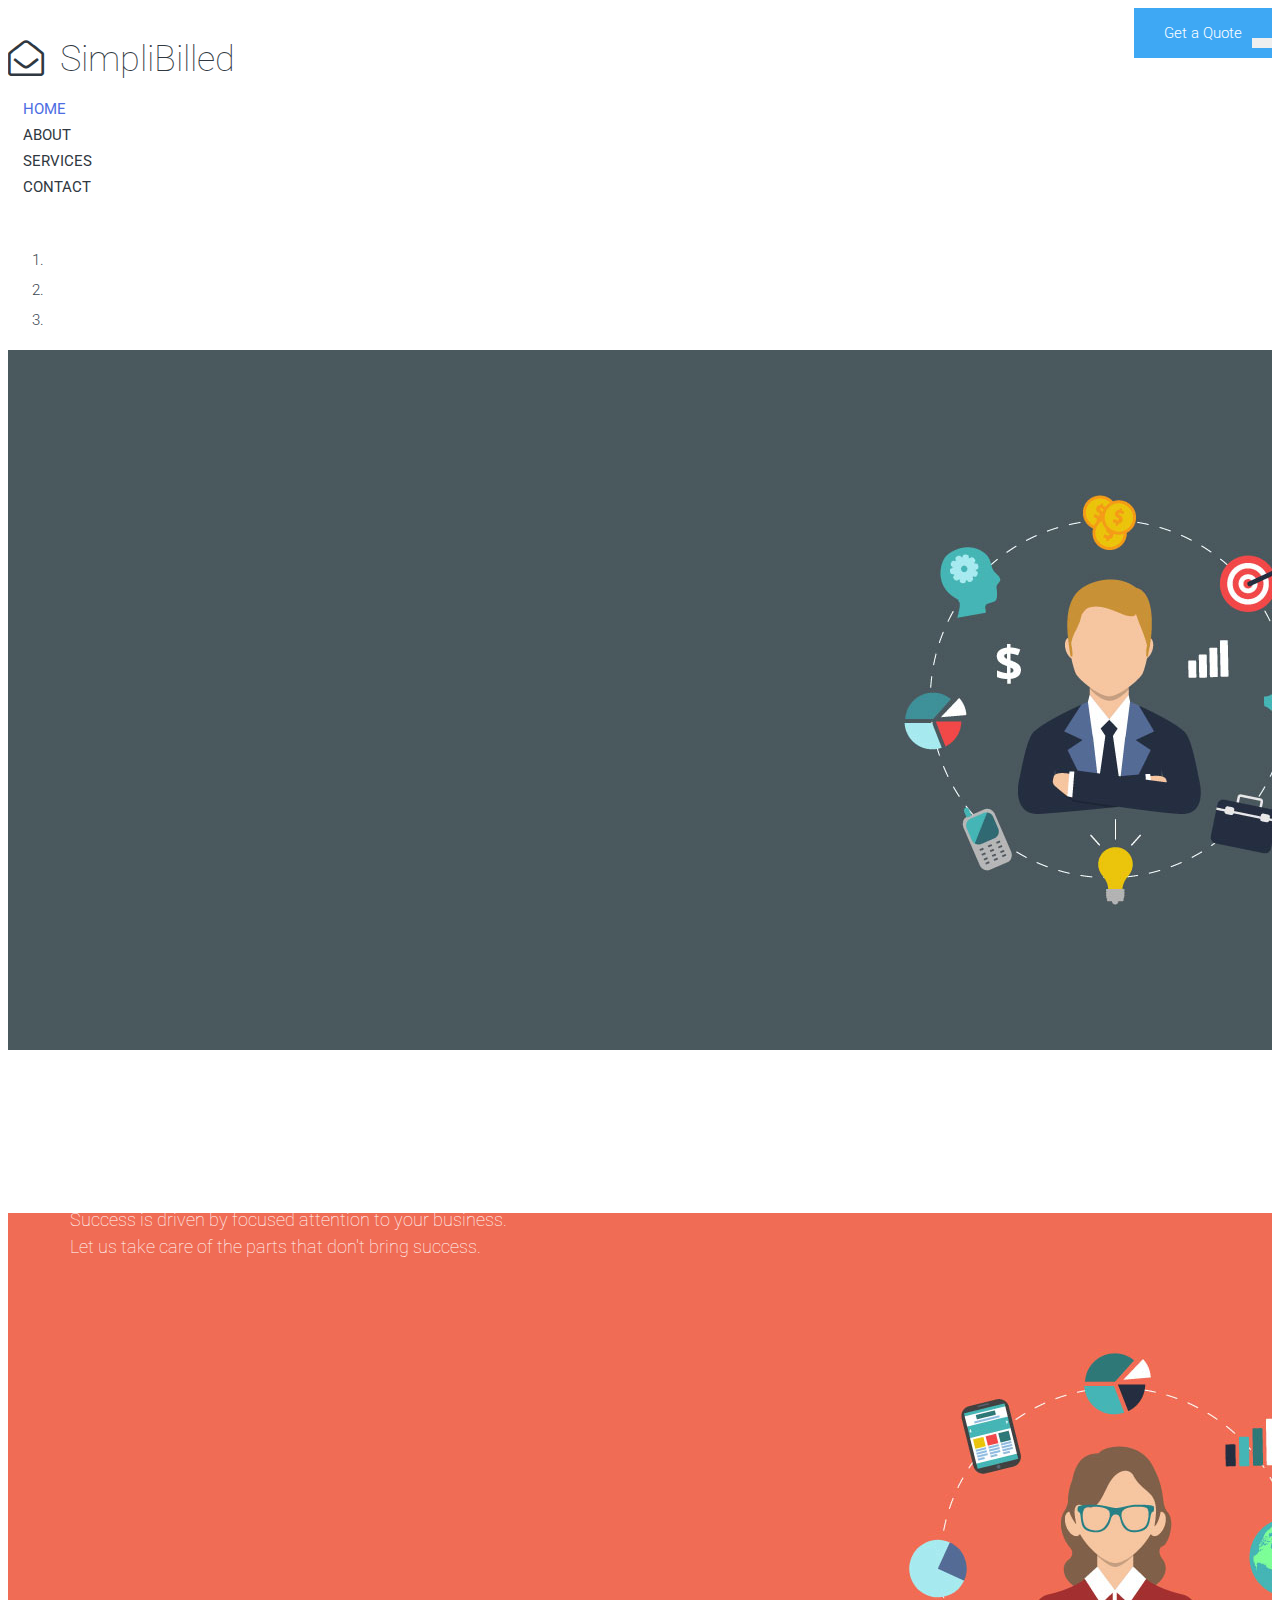
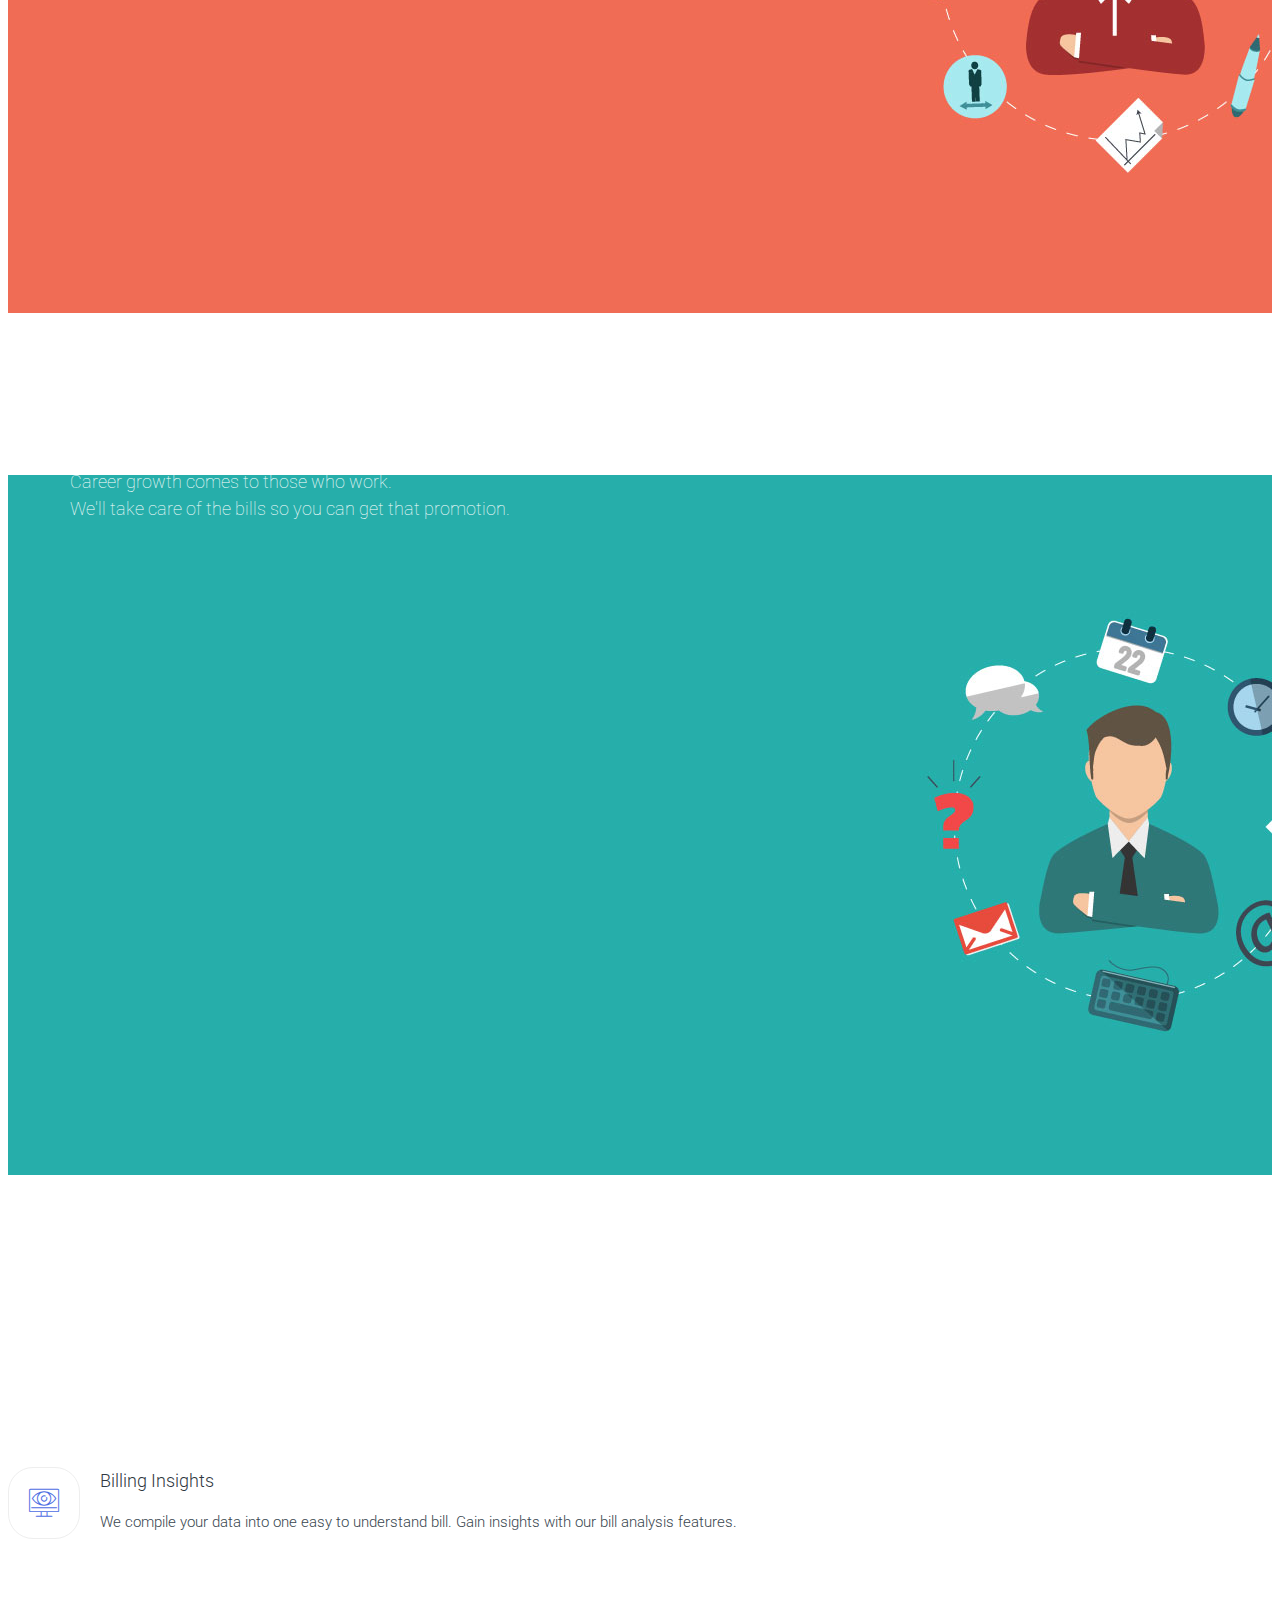
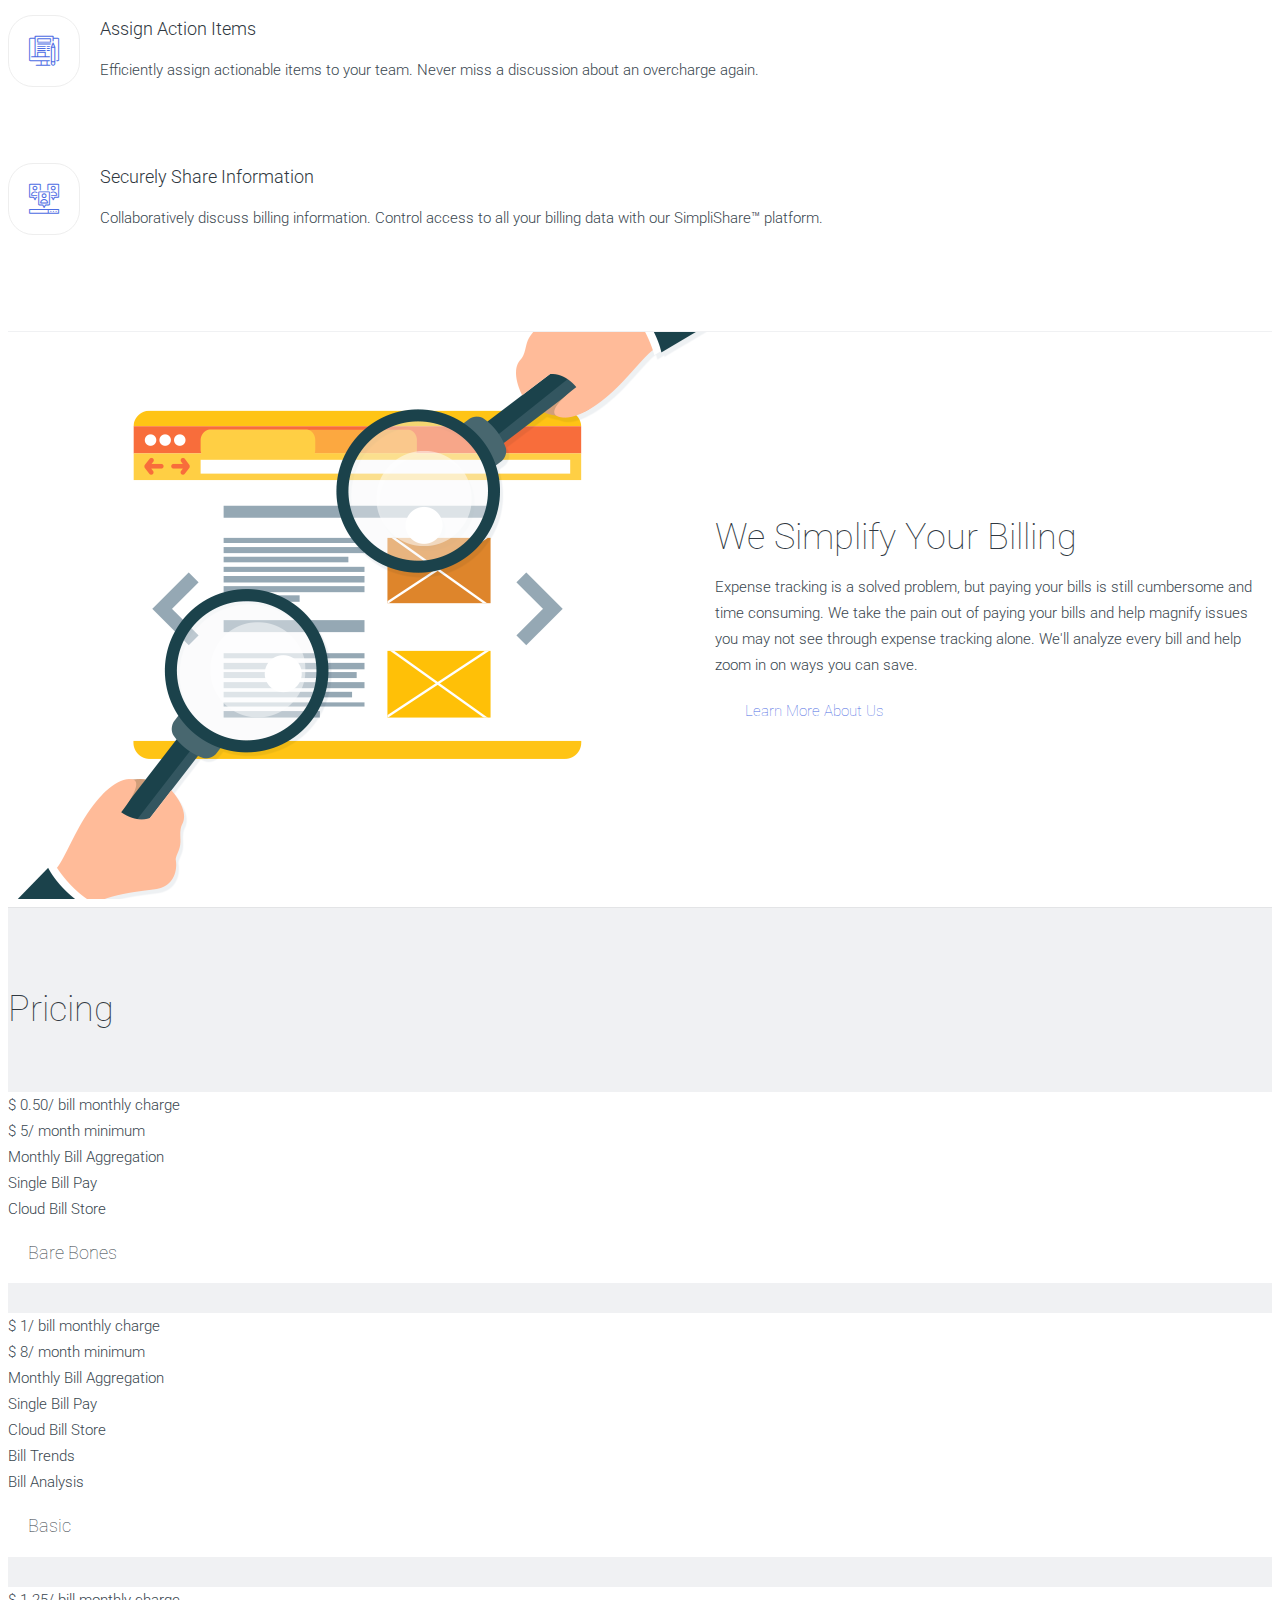
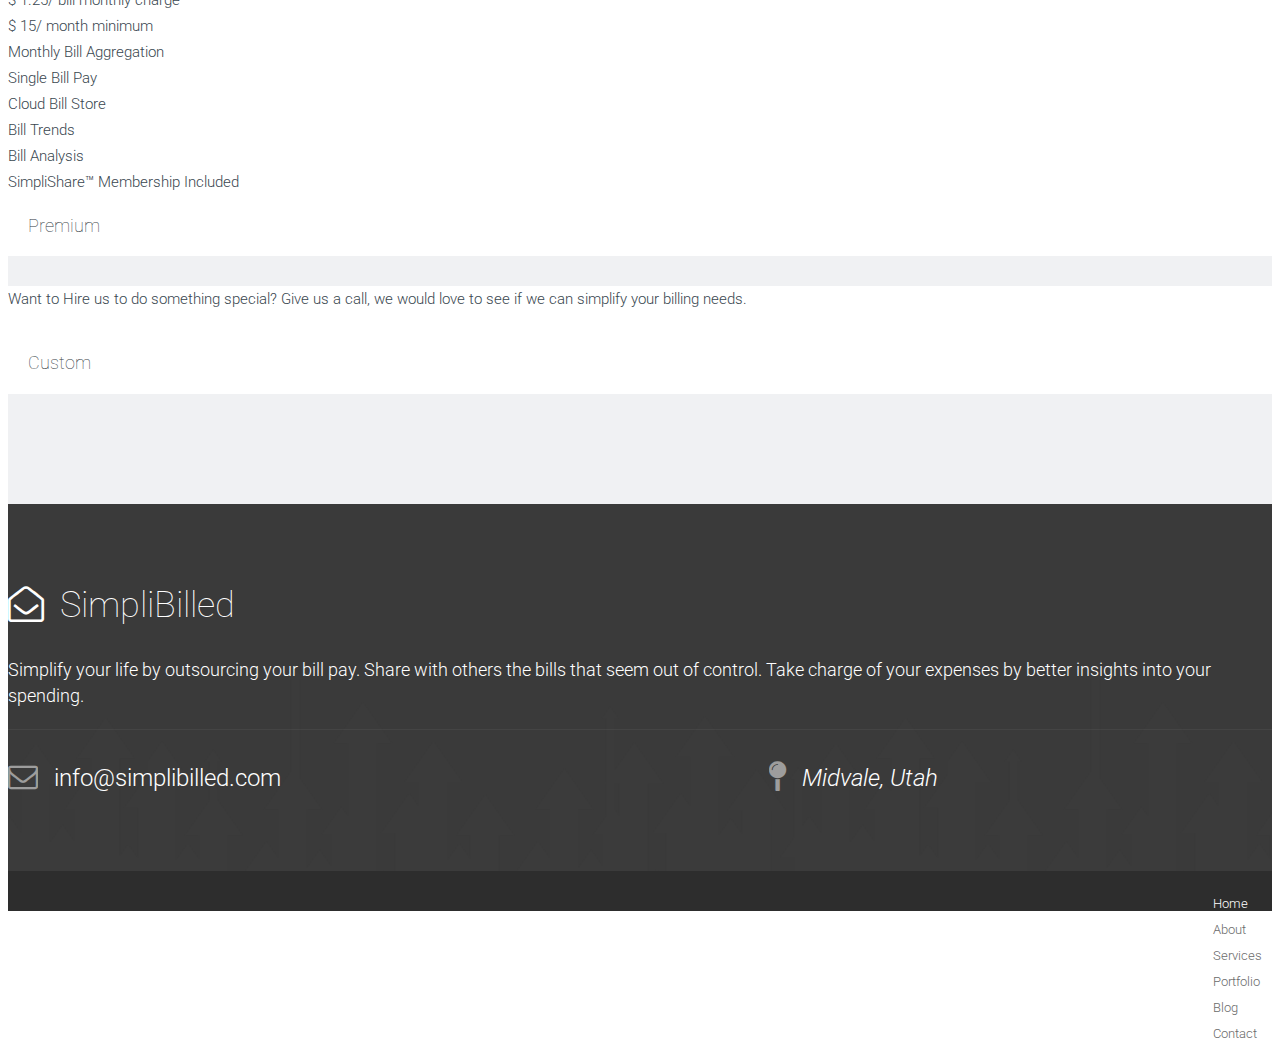
==== index.html @ 8e6703ba "Initial Commit" ====
<!DOCTYPE html>
<html>
<head>
    <meta charset="utf-8">
    <meta http-equiv="X-UA-Compatible" content="IE=edge">
    <meta name="viewport" content="width=device-width, initial-scale=1">
    <!-- The above 3 meta tags *must* come first in the head; any other head content must come *after* these tags -->
    <title>SimpliBilled - Your Bills Simplified</title>
    <!-- web-fonts -->
    <link href='https://fonts.googleapis.com/css?family=Roboto:100,300,400,700,500' rel='stylesheet' type='text/css'>
    <link href='http://fonts.googleapis.com/css?family=Montserrat:400,700' rel='stylesheet' type='text/css'>
    <!-- off-canvas -->
    <link href="css/mobile-menu.css" rel="stylesheet">
    <!-- font-awesome -->
    <link href="https://maxcdn.bootstrapcdn.com/font-awesome/4.7.0/css/font-awesome.min.css" rel="stylesheet">
    <!-- Flat Icon -->
    <link href="fonts/flaticon/flaticon.css" rel="stylesheet">
    <!-- Bootstrap -->
    <link rel="stylesheet" href="https://maxcdn.bootstrapcdn.com/bootstrap/3.3.6/css/bootstrap.min.css"
          integrity="sha384-1q8mTJOASx8j1Au+a5WDVnPi2lkFfwwEAa8hDDdjZlpLegxhjVME1fgjWPGmkzs7" crossorigin="anonymous">
    <!-- Style CSS -->
    <link href="css/style.css" rel="stylesheet">

    <!-- HTML5 shim and Respond.js for IE8 support of HTML5 elements and media queries -->
    <!-- WARNING: Respond.js doesn't work if you view the page via file:// -->
    <!--[if lt IE 9]>
    <script src="https://oss.maxcdn.com/html5shiv/3.7.2/html5shiv.min.js"></script>
    <script src="https://oss.maxcdn.com/respond/1.4.2/respond.min.js"></script>
    <![endif]-->
</head>
<body>
<div id="main-wrapper">
<!-- Page Preloader -->
<div id="preloader">
    <div id="status">
        <div class="status-mes"></div>
    </div>
</div>

<div class="uc-mobile-menu-pusher">

<div class="content-wrapper">
<!-- Header Top -->
<div class="header-top visible-md visible-lg">
    <div class="container">
        <div class="row">
            <div class="col-sm-12 col-md-4">
                <!-- <ul class="social-icon">
                <li><a href="" class="fa fa-facebook" aria-hidden="true"> </a></li>
                <li><a href="" class="fa fa-twitter" aria-hidden="true"> </a></li>
                <li><a href="" class="fa fa-linkedin" aria-hidden="true"> </a></li>
                </ul> -->
            </div>

            <div class="col-sm-12 col-md-8">
                <ul class="top-contact pull-right">
                    <!-- <li class="phone"><i class="fa fa-phone-square" aria-hidden="true"></i> +42-123-4567</li> -->
                    <li class="email"><i class="fa fa-envelope" aria-hidden="true"></i>
                    info@simplibilled.com
                    </li>
                    <li class="get-a-quote"><a href="mailto:sales@simplibilled.com" title="">Get a Quote</a></li>
                </ul>
            </div>
        </div>
    </div>
</div>
<!-- .navbar-top -->
<nav class="navbar m-menu navbar-default">
    <div class="container">
        <!-- Brand and toggle get grouped for better mobile display -->
        <div class="navbar-header">
            <button type="button" class="navbar-toggle collapsed" data-toggle="collapse"
                    data-target="#navbar-collapse-1">
                <span class="sr-only">Toggle navigation</span>
                <span class="icon-bar"></span>
                <span class="icon-bar"></span>
                <span class="icon-bar"></span>
            </button>
            <a class="navbar-brand" href="index.html"><h1><i class="fa fa-envelope-open-o" aria-hidden="true"></i><span style="margin-left: 1rem">SimpliBilled</span></h1></a>
        </div>


        <!-- Collect the nav links, forms, and other content for toggling -->
        <div class="collapse navbar-collapse" id="#navbar-collapse-1">
            <ul class="nav navbar-nav navbar-right main-nav">
                <li class="active"><a href="index.html">Home</a></li>
                <li><a href="about.html">About</a></li>
                <li><a href="services.html">Services</a></li>
                <li><a href="contact.html">Contact</a></li>
                 <!-- <li class="dropdown dropdown-toggle"><a href="#" data-toggle="dropdown">Dropdown <span><i class="fa fa-angle-down"></i></span></a>
                    <ul class="dropdown-menu">
                            <li><a href="#">Awesome Features</a></li>
                            <li><a href="#">Clean Interface</a></li>
                            <li><a href="#">Available Possibilities</a></li>
                            <li><a href="#">Responsive Design</a></li>
                            <li><a href="#">Pixel Perfect Graphics</a></li>
                    </ul>
                </li> -->
            </ul>

        </div>
        <!-- .navbar-collapse -->
    </div>
    <!-- .container -->
</nav>
<!-- .nav -->

<div id="my-carousel" class="carousel slide hero-slide hidden-xs" data-ride="carousel">
    <!-- Indicators -->
    <ol class="carousel-indicators">
        <li data-target="#my-carousel" data-slide-to="0" class="active"></li>
        <li data-target="#my-carousel" data-slide-to="1"></li>
        <li data-target="#my-carousel" data-slide-to="2"></li>
    </ol>

    <!-- Wrapper for slides -->
    <div class="carousel-inner" role="listbox">
        <div class="item active">
            <img src="img/hero-slide-1.jpg" alt="Hero Slide">

            <div class="carousel-caption">
                <h2>Small Business</h2>

                <p>Success is driven by focused attention to your business.<br>Let us take care of the parts that don't bring success.</p>
            </div>
        </div>
        <div class="item">
            <img src="img/hero-slide-2.jpg" alt="...">

            <div class="carousel-caption">
                <h2>Working Professional</h2>

                <p>Career growth comes to those who work.<br>We'll take care of the bills so you can get that promotion.
                </p>
            </div>
        </div>
        <div class="item">
            <img src="img/hero-slide-3.jpg" alt="...">

            <div class="carousel-caption">
                <h2>Busy Human</h2>

                <p>You are a busy human who has lots to do. <br>Don't waste your time on bills, let us do it for you.</p>
            </div>
        </div>
    </div>

    <!-- Controls -->
    <a class="left carousel-control" href="#my-carousel" role="button" data-slide="prev">
        <i class="fa fa-angle-left" aria-hidden="true"></i>
        <span class="sr-only">Previous</span>
    </a>
    <a class="right carousel-control" href="#my-carousel" role="button" data-slide="next">
        <i class="fa fa-angle-right" aria-hidden="true"></i>
        <span class="sr-only">Next</span>
    </a>
</div>
<!-- #my-carousel-->



<section class="section-content-left-icon">
    <div class="container">
        <div class="row">

        </div>
        <div class="row">
            <div class="col-md-4">
                <div class="left-icon-wraper">
                <div class="icon"><i class="flaticon-monitoring"></i></div>

                <div class="content">
                        <h2>Billing Insights</h2>
                    <p>We compile your data into one easy to understand bill. Gain insights with our bill analysis features. </p>
                </div>

                </div>
            </div>
            <div class="col-md-4">
                <div class="left-icon-wraper">
                <div class="icon"><i class="flaticon-blogging"></i></div>

                 <div class="content">
                     <h2>Assign Action Items</h2>
                    <p>Efficiently assign actionable items to your team. Never miss a discussion about an overcharge again.</p>
                 </div>

                </div>
            </div>
            <div class="col-md-4">
                <div class="left-icon-wraper">
                <div class="icon"><i class="flaticon-viral-marketing"></i></div>

                 <div class="content">
                     <h2>Securely Share Information</h2>
                    <p>Collaboratively discuss billing information. Control access to all your billing data with our SimpliShare&trade; platform.</p>
                 </div>

                </div>
            </div>
        </div>
    </div>
    <!-- .container -->
</section>
<!-- /.services-left-icon -->

<section class="featured-box">
    <div class="container">
        <div class="row">
        <div class="col-md-12">
            <div class="featured-content-wrapper">
            <div class="featured-img">
                <img class="img-responsive" src="img/img-featured-1.png" alt="">
            </div>
            <div class="featured-content">
                <h2>We Simplify Your Billing</h2>
                <p>
                    Expense tracking is a solved problem, but paying your bills is still cumbersome and time consuming.
                    We take the pain out of paying your bills and help magnify issues you may not see through expense
                    tracking alone. We'll analyze every bill and help zoom in on ways you can save.
                </p>
                <a href="about.html" class="btn btn-default btn-lg">Learn More About Us</a>
            </div>
            </div>
            </div>
        </div>
    </div>
</section>
<!-- /.featured-box -->
<!--
<section class="testimonial">
    <div class="container">
        <div id="testimonialSlider" class="carousel slide" data-ride="carousel">
            <ol class="carousel-indicators">
                <li data-target="#testimonialSlider" data-slide-to="0" class="active"></li>
                <li data-target="#testimonialSlider" data-slide-to="1"></li>
                <li data-target="#testimonialSlider" data-slide-to="2"></li>
            </ol>

            <div class="carousel-inner" role="listbox">
                <div class="item active">
                    <blockquote>

                        <p>Lorem ipsum dolor sit amet, consectetur adipiscing elit. Vestibulum egetvel lacus
                            pretium rhoncus a quis nisly Ut vehicula gravida dui in pulvinar donec diam elit
                            consequat eget augue vitae aliquet sollicitudin.
                        </p>

                        <ul class="user-details">
                            <li class="avatar"><img src="img/img-testimonial-1.jpg" class="img-responsive" alt=""/></li>
                            <li class="name">Justus Kühn</li>
                            <li class="company">uiCookies</li>
                        </ul>

                    </blockquote>
                </div>
                <div class="item">
                    <blockquote>
                        <p>Lorem ipsum dolor sit amet, consectetur adipiscing elit. Vestibulum egetvel lacus
                            pretium rhoncus a quis nisly Ut vehicula gravida dui in pulvinar donec diam elit
                            consequat eget augue vitae aliquet sollicitudin.
                        </p>
                         <ul class="user-details">
                            <li class="avatar"><img src="img/img-testimonial-2.jpg" class="img-responsive" alt=""/></li>
                            <li class="name">Lennox Arnold</li>
                            <li class="company">uiCookies</li>
                        </ul>

                    </blockquote>
                </div>
                <div class="item">
                    <blockquote>

                        <p>Lorem ipsum dolor sit amet, consectetur adipiscing elit. Vestibulum egetvel lacus
                            pretium rhoncus a quis nisly Ut vehicula gravida dui in pulvinar donec diam elit
                            consequat eget augue vitae aliquet sollicitudin.
                        </p>
                         <ul class="user-details">
                            <li class="avatar"><img src="img/img-testimonial-3.jpg" class="img-responsive" alt=""/></li>
                            <li class="name">Paulina Berger</li>
                            <li class="company">uiCookies</li>
                        </ul>

                    </blockquote>
                </div>
            </div>
        </div>
    </div>
</section> -->
<!-- /.testimonial -->

<!-- <section class="client-logo ptb-100">
    <div class="container">
        <div class="row">
            <div class="col-md-2 col-sm-4 col-xs-6 section-margin">
                <a href="#"><img src="img/logo-client-1.jpg" alt="Image"></a>
            </div>
            <div class="col-md-2 col-sm-4 col-xs-6 section-margin">
                <a href="#"><img src="img/logo-client-2.jpg" alt="Image"></a>
            </div>
            <div class="col-md-2 col-sm-4 col-xs-6 section-margin">
                <a href="#"><img src="img/logo-client-3.jpg" alt="Image"></a>
            </div>
            <div class="col-md-2 col-sm-4 col-xs-6 section-margin">
                <a href="#"><img src="img/logo-client-4.jpg" alt="Image"></a>
            </div>
            <div class="col-md-2 col-sm-4 col-xs-6 section-margin">
                <a href="#"><img src="img/logo-client-5.jpg" alt="Image"></a>
            </div>
            <div class="col-md-2 col-sm-4 col-xs-6 section-margin">
                <a href="#"><img src="img/logo-client-6.jpg" alt="Image"></a>
            </div>
        </div>
    </div>
</!-->
<!-- /.client-logo -->

<section class="case-studies">
    <div class="container">
        <div class="section-title text-center">
            <h2>Pricing</h2>
        </div>
        <div class="row">
            <div class="col-lg-4">
                <div class="case-studies-content">
                    <div>
                        <div>
                            <span>&#36;</span>
                            <span>0.50</span>/ bill monthly charge
                        </div>
                        <div>
                            <span>&#36;</span>
                            <span>5</span>/ month minimum<br/>
                            <ul>
                                <li>Monthly Bill Aggregation</li>
                                <li>Single Bill Pay</li>
                                <li>Cloud Bill Store</li>
                            </ul>
                        </div>
                    </div>
                    <h2>Bare Bones</h2>
                </div>
            </div>
            <div class="col-sm-4">
                <div class="case-studies-content">
                    <div>
                        <span>&#36;</span>
                        <span>1</span>/ bill monthly charge
                    </div>
                    <div>
                        <span>&#36;</span>
                        <span>8</span>/ month minimum<br/>
                        <ul>
                            <li>Monthly Bill Aggregation</li>
                            <li>Single Bill Pay</li>
                            <li>Cloud Bill Store</li>
                            <li>Bill Trends</li>
                            <li>Bill Analysis</li>
                        </ul>
                    </div>
                    <h2>Basic</h2>
                </div>
            </div>
            <div class="col-sm-4">
                <div class="case-studies-content">
                    <div>
                        <span>&#36;</span>
                        <span>1.25</span>/ bill monthly charge
                    </div>
                    <div>
                        <span>&#36;</span>
                        <span>15</span>/ month minimum<br/>
                        <ul>
                            <li>Monthly Bill Aggregation</li>
                            <li>Single Bill Pay</li>
                            <li>Cloud Bill Store</li>
                            <li>Bill Trends</li>
                            <li>Bill Analysis</li>
                            <li>SimpliShare&trade; Membership Included</li>
                        </ul>
                    </div>
                    <h2>Premium</h2>
                </div>
            </div>
            <div class="col-sm-4">
                <div class="case-studies-content">
                    <div>
                        <p>Want to Hire us to do something special? Give us a call, we would love to see if we can simplify your billing needs.</p>
                    </div>
                    <h2>Custom</h2>
                </div>
            </div>
        </div><!-- /.row -->
    </div><!-- /.container -->
</section>
<!-- /.client-logo -->


<footer class="footer">

    <!-- Footer Widget Section -->
    <div class="footer-widget-section">
        <div class="container">
            <div class="row">
                <div class="col-md-4">
                    <div class="footer-logo">
                        <span class="logo-footer"><i class="fa fa-envelope-open-o" aria-hidden="true"></i><span style="margin-left: 1rem">SimpliBilled</span></s>
                    </div>
                </div><!-- /.col-sm-4 -->

                <div class="col-md-8">
                    <div class="footer-text">
                      <p>Simplify your life by outsourcing your bill pay. Share with others the bills that seem out of control. Take charge of your expenses by better insights into your spending.</p>

                      <ul>
                          <li class="phone"><i class="fa fa-envelope-o" aria-hidden="true"></i> info@simplibilled.com
                          <!-- <small><i class="fa fa-clock-o" aria-hidden="true"></i> Mon - Sat 8.00 - 18.00h</small></li> -->
                          <li class="address">
                          <address>
                            <i class="fa fa-map-pin" aria-hidden="true"></i>
                            Midvale, Utah
                          </address>
                          </li>
                      </ul>

                    </div>
                </div><!-- /.col-sm-4 -->
            </div>
        </div>
    </div><!-- /.Footer Widget Section -->

    <div class="copyright-section">
        <div class="container clearfix">
            <ul class="list-inline pull-right">
                <li class="active"><a href="#">Home</a></li>
                <li><a href="#">About</a></li>
                <li><a href="#">Services</a></li>
                <li><a href="#">Portfolio</a></li>
                <li><a href="#">Blog</a></li>
                <li><a href="#">Contact</a></li>
            </ul>
        </div><!-- .container -->

    </div><!-- .copyright-section -->
</footer>
<!-- .footer -->

</div>
<!-- .content-wrapper -->
</div>
<!-- .uc-mobile-menu-pusher -->

<div class="uc-mobile-menu uc-mobile-menu-effect">
    <button type="button" class="close" aria-hidden="true" data-toggle="offcanvas"
            id="uc-mobile-menu-close-btn">&times;</button>
    <div>
        <div>
            <ul id="menu">
                <li><a href="index.html">Home</a></li>
                <li><a href="about.html">About</a></li>
                <li><a href="services.html">Services</a></li>
                <li><a href="contact.html">Contact</a></li>
            </ul>
        </div>
    </div>
</div>
<!-- .uc-mobile-menu -->

</div>
<!-- #main-wrapper -->


<!-- Script -->
<script src="js/jquery-2.1.4.min.js"></script>
<script src="https://maxcdn.bootstrapcdn.com/bootstrap/3.3.6/js/bootstrap.min.js"
        integrity="sha384-0mSbJDEHialfmuBBQP6A4Qrprq5OVfW37PRR3j5ELqxss1yVqOtnepnHVP9aJ7xS"
        crossorigin="anonymous"></script>
<script src="js/smoothscroll.js"></script>
<script src="js/mobile-menu.js"></script>
<script src="js/scripts.js"></script>
<div>
		<a style="font-size:0; height:0; width:0; opacity:0; position:absolute" target="_blank" href="http://www.uicookies.com">Bootstrap Templates by uiCookies</a>
	</div>
</body>
</html>
---- css/mobile-menu.css ----
.uc-offcanvas-wrapper,
.uc-offcanvas-pusher,
.uc-offcanvas-contents {
    height : 100%;
    }

.uc-offcanvas-contents {
    /* overflow-y : scroll;
 background : #f3efe0; */
    }

.uc-offcanvas-open .uc-offcanvas-contents,
.uc-offcanvas-open .uc-offcanvas-contents-inner {

    }

.uc-offcanvas-html-open, .uc-offcanvas-body-open {
    height : 100%
    }

.uc-offcanvas-contents,
.uc-offcanvas-contents-inner {
    position : relative;
    }

.uc-offcanvas-wrapper {
    position : relative;
    overflow : hidden;
    }

.uc-offcanvas-pusher::after {
    position           : absolute;
    top                : 0;
    right              : 0;
    width              : 0;
    height             : 0;
    background         : rgba(0, 0, 0, 0.5);
    content            : '';
    opacity            : 0;
    -webkit-transition : opacity 0.5s, width 0.1s 0.5s, height 0.1s 0.5s;
    -moz-transition    : opacity 0.5s, width 0.1s 0.5s, height 0.1s 0.5s;
    -o-transition      : opacity 0.5s, width 0.1s 0.5s, height 0.1s 0.5s;
    transition         : opacity 0.5s, width 0.1s 0.5s, height 0.1s 0.5s;
    z-index            : 999;
    }

.uc-offcanvas-open .uc-offcanvas-pusher::after {
    width              : 100%;
    height             : 100%;
    opacity            : 1;
    -webkit-transition : opacity 0.5s;
    -moz-transition    : opacity 0.5s;
    -o-transition      : opacity 0.5s;
    transition         : opacity 0.5s;
    }

.slide-along .uc-offcanvas-pusher {
    background-color   : #FFFFFF;
    position           : relative;
    left               : 0;
    z-index            : 1;
    height             : 100%;
    -webkit-transition : -webkit-transform 400ms;
    -moz-transition    : -moz-transform 400ms;
    -ms-transition     : -ms-transform 400ms;
    -o-transition      : -o-transform 400ms;
    transition         : transform 400ms;
    }

.slide-along .uc-offcanvas-container {
    position           : absolute;
    top                : 0;
    left               : 0;
    visibility         : hidden;
    z-index            : 0;

    width              : 300px;
    height             : 100%;
    background         : #27272C; /* Will Change */
    -webkit-transition : all 400ms;
    -moz-transition    : all 400ms;
    -o-transition      : all 400ms;
    transition         : all 400ms;
    }

.uc-offcanvas-container > div {
    overflow-y : scroll;
    overflow-x : hidden;
    height     : calc(100% - 0px);
    visibility : visible;
    }

.uc-offcanvas-container > div::-webkit-scrollbar {
    width : 0px;
    }

.uc-offcanvas-left .uc-offcanvas-container {
    left : 0;
    }

.uc-offcanvas-right .uc-offcanvas-container {
    left  : auto;
    right : 0;
    }

/* Individual effects */

.uc-offcanvas-left.slide-along.uc-offcanvas-open .uc-offcanvas-pusher {
    -webkit-transform : translate(300px, 0);
    -moz-transform    : translate(300px, 0);
    -ms-transform     : translate(300px, 0);
    -o-transform      : translate(300px, 0);
    transform         : translate(300px, 0);
    }

.uc-offcanvas-right.slide-along.uc-offcanvas-open .uc-offcanvas-pusher {
    -webkit-transform : translate(-300px, 0);
    -moz-transform    : translate(-300px, 0);
    -ms-transform     : translate(-300px, 0);
    -o-transform      : translate(-300px, 0);
    transform         : translate(-300px, 0);
    }

.uc-offcanvas-left.slide-along .uc-offcanvas-container {
    -webkit-transform : translate(-50%, 0);
    -moz-transform    : translate(-50%, 0);
    -ms-transform     : translate(-50%, 0);
    -o-transform      : translate(-50%, 0);
    transform         : translate(-50%, 0);
    }

.uc-offcanvas-right.slide-along .uc-offcanvas-container {
    -webkit-transform : translate(50%, 0);
    -moz-transform    : translate(50%, 0);
    -ms-transform     : translate(50%, 0);
    -o-transform      : translate(50%, 0);
    transform         : translate(50%, 0);
    }

.slide-along.uc-offcanvas-open .uc-offcanvas-container {
    visibility         : visible;

    -webkit-transform  : translate(0, 0);
    -moz-transform     : translate(0, 0);
    -ms-transform      : translate(0, 0);
    -o-transform       : translate(0, 0);
    transform          : translate(0, 0);

    -webkit-transition : -webkit-transform 400ms;
    -moz-transition    : -webkit-transform 400ms;
    -ms-transition     : -webkit-transform 400ms;
    -o-transition      : -webkit-transform 400ms;
    transition         : transform 400ms;
    }

.slide-along .uc-offcanvas-container::after {
    display : none;
    }
---- fonts/flaticon/flaticon.css ----
/*
  	Flaticon icon font: Flaticon
  	Creation date: 22/06/2016 15:31
  	*/

@font-face {
  font-family: "Flaticon";
  src: url("./Flaticon.eot");
  src: url("./Flaticon.eot?#iefix") format("embedded-opentype"),
       url("./Flaticon.woff") format("woff"),
       url("./Flaticon.ttf") format("truetype"),
       url("./Flaticon.svg#Flaticon") format("svg");
  font-weight: normal;
  font-style: normal;
}

@media screen and (-webkit-min-device-pixel-ratio:0) {
  @font-face {
    font-family: "Flaticon";
    src: url("./Flaticon.svg#Flaticon") format("svg");
  }
}

[class^="flaticon-"]:before, [class*=" flaticon-"]:before,
[class^="flaticon-"]:after, [class*=" flaticon-"]:after {   
  font-family: Flaticon;
        font-size: 20px;
font-style: normal;
margin-left: 20px;
}

.flaticon-analytics:before { content: "\f100"; }
.flaticon-backup:before { content: "\f101"; }
.flaticon-blogging:before { content: "\f102"; }
.flaticon-browser:before { content: "\f103"; }
.flaticon-browser-1:before { content: "\f104"; }
.flaticon-browser-2:before { content: "\f105"; }
.flaticon-bug:before { content: "\f106"; }
.flaticon-cloud-computing:before { content: "\f107"; }
.flaticon-coding:before { content: "\f108"; }
.flaticon-customer:before { content: "\f109"; }
.flaticon-design:before { content: "\f10a"; }
.flaticon-devices:before { content: "\f10b"; }
.flaticon-domain-registration:before { content: "\f10c"; }
.flaticon-email:before { content: "\f10d"; }
.flaticon-folder:before { content: "\f10e"; }
.flaticon-funnel:before { content: "\f10f"; }
.flaticon-idea:before { content: "\f110"; }
.flaticon-image:before { content: "\f111"; }
.flaticon-keywords:before { content: "\f112"; }
.flaticon-link:before { content: "\f113"; }
.flaticon-map:before { content: "\f114"; }
.flaticon-monitoring:before { content: "\f115"; }
.flaticon-music:before { content: "\f116"; }
.flaticon-newspaper:before { content: "\f117"; }
.flaticon-online-shop:before { content: "\f118"; }
.flaticon-pay-per-click:before { content: "\f119"; }
.flaticon-quality:before { content: "\f11a"; }
.flaticon-ranking:before { content: "\f11b"; }
.flaticon-screen:before { content: "\f11c"; }
.flaticon-search:before { content: "\f11d"; }
.flaticon-search-1:before { content: "\f11e"; }
.flaticon-search-engine:before { content: "\f11f"; }
.flaticon-search-engine-1:before { content: "\f120"; }
.flaticon-server:before { content: "\f121"; }
.flaticon-shared-folder:before { content: "\f122"; }
.flaticon-sharing-archives:before { content: "\f123"; }
.flaticon-shield:before { content: "\f124"; }
.flaticon-sitemap:before { content: "\f125"; }
.flaticon-smartphone:before { content: "\f126"; }
.flaticon-social-media:before { content: "\f127"; }
.flaticon-speech-bubbles:before { content: "\f128"; }
.flaticon-speedometer:before { content: "\f129"; }
.flaticon-stats:before { content: "\f12a"; }
.flaticon-tags:before { content: "\f12b"; }
.flaticon-target:before { content: "\f12c"; }
.flaticon-targeting:before { content: "\f12d"; }
.flaticon-translation:before { content: "\f12e"; }
.flaticon-typewriter:before { content: "\f12f"; }
.flaticon-video:before { content: "\f130"; }
.flaticon-viral-marketing:before { content: "\f131"; }
---- css/style.css ----
body {
    font-family : 'Roboto', sans-serif;
    font-size   : 15px;
    line-height : 26px;
    color       : #3a4750;
    font-weight : 300;
    background: #fff;
    }

/* --------------------------------------
Global Typography
------------------------------------------*/

h1, h2, h3, h4, h5, h6 {
    margin      : 0 0 15px;
    color       : #303841;

    }

h1 {
    font-size   : 36px;
    line-height : 1.2em;
    font-weight : 100;
    }

h2 {
    font-size   : 30px;
    line-height : 1.5em;
    font-weight : 300;
    }

h3 {
    font-size   : 24px;
    line-height : 1.5em;
    font-weight : 300;
    }

h4 {
    font-size   : 18px;
    line-height : 1.5em;
    font-weight : 300;
    }

h5 {
    font-size   : 16px;
    line-height : 1.5em;
    font-weight : 500;
    }

h6 {
    font-size   : 15px;
    line-height : 24px;
    }

/* --------------------------------------
LINK STYLE
------------------------------------------*/
a {
    color              : #4d6de3;
    text-decoration    : none;
    -webkit-transition : all 0.3s ease 0s;
    -moz-transition    : all 0.3s ease 0s;
    -o-transition      : all 0.3s ease 0s;
    transition         : all 0.3s ease 0s;
    }

a,
a:active,
a:focus,
a:active {
    text-decoration : none;
    outline         : none
    }

a:hover,
a:focus {
    text-decoration : none;
    color: #4760bb;
    }


p{
    margin-bottom: 20px;
}


ul {
    margin     : 0;
    padding    : 0;
    list-style : none;
    }


/* --------------------
   Section Background
   -------------------*/

.gray-bg {
    background-color : #f0f1f3;
    padding: 80px 0;
    }

.white-bg {
    background-color : #fff;
    }


/* --------------------
   main Wrapper
   -------------------*/
#main-wrapper{
    background: #fff;
    }

/*Button Style*/
.btn {
    padding        : 10px 30px;
    margin-bottom  : 0;
    font-size      : 14px;
    border-radius  : 3px;
    font-weight    : 100;
    }

.btn-lg{
    font-size: 15px;
    padding: 15px 30px
}

/*btn-primary*/
.btn-primary {
    background-color : #4d6de3;
    border-color     : #4d6de3;
    }

.btn-primary:hover{
    background: #4760bb;
    color:#fff;
    border-color     : #4d6de3;
}

/*btn-default*/
.btn-default {
    color            : #4d6de3;
    background-color : transparent;
    border-color     : #e1e1e1;
    }

.btn-default:hover{
    background: #4d6de3;
    color:#fff;
    border-color: #4d6de3;
}


button:focus,
.btn:focus,
.btn:active:focus {
    outline : none;
    }



/* ----------------------------------------------
text-highlights
------------------------------------------------- */
.text-highlights {
    color   : #ffffff;
    padding : 0px 5px;
    }

.text-highlights.black {
    background : #313131;
    }

.text-highlights.blue {
    background : #31aae2;
    }

/*Common Page Header*/
.page-header {
    padding-bottom : 0;
    margin         : 100px 0;
    border-bottom  : 0;
    }

.page-header h1 {
    font-size      : 70px;
    line-height    : 70px;
    color          : #ffffff;
    font-weight    : 400;
    text-transform : capitalize;
    margin-bottom  : 30px;
    font-family    : 'Montserrat', sans-serif;
    }

.page-header .sub-title {
    display        : block;
    font-size      : 40px;
    line-height    : 40px;
    color          : rgba(255, 255, 255, 0.5);
    font-weight    : 700;
    text-transform : uppercase;
    font-family    : 'Montserrat', sans-serif;
    }

@media (max-width : 766px) {
    .page-header h1 {
        font-size   : 44px;
        line-height : 44px;
        }

    .page-header .sub-title {
        font-size   : 30px;
        line-height : 30px;
        }
    }

/*feature-section*/
.feature-section {
    background      : url(../../assets/img/feature-bg.jpg) no-repeat;
    background-size : cover;
    }

/* ------------------------------------------------------------------
BACK TO TOP
--------------------------------------------------------------------- */
#toTop {
    position    : fixed;
    bottom      : 17px;
    right       : 30px;
    color       : #fff;
    cursor      : pointer;
    display     : none;
    z-index     : 9999;
    width       : 30px;
    height      : 30px;
    text-align  : center;
    font-size   : 18px;
    line-height : 30px;
    background  : #4760bb;
    border-radius: 3px;
    border: none;
    -webkit-transition : all 0.3s ease 0s;
    -moz-transition    : all 0.3s ease 0s;
    -o-transition      : all 0.3s ease 0s;
    transition         : all 0.3s ease 0s;
    }

#toTop:hover {
    color  : #fff;
    opacity: .5;
    }

/* ------------------------------------------------------------------
Shortcode Content
--------------------------------------------------------------------- */
.page-title-section {
    padding-top     : 80px;
    background      : url(../../assets/img/page-bg/page-bg-1.jpg) no-repeat center center #4795bb;
    background-size : cover;
    }

/*-----------------------------
 NAVIGATION & HEADER STYLE
--------------------------------*/

/*Navigation*/
.navbar-default {
    margin-bottom : 0;
    }

.navbar-brand {
    padding-top    : 0;
    padding-bottom : 0;
    height         : 40px;
    }

.navbar-default .navbar-nav > li {
    margin-right : 17px;
    }

.navbar-default .navbar-nav > li:last-child {
    margin-right : 0px;
    }

.navbar-default .navbar-nav > li > a {
    color          : #303841;
    font-size      : 15px;
    font-weight    : 400;
    padding        : 10px 15px;
    border-radius  : 2px;
    text-transform : uppercase;
    }

.navbar-default .navbar-nav > li > a:focus,
.navbar-default .navbar-nav > li > a:hover {
    color            : #4d6de3;
    background-color : transparent;
    }

.navbar-default .navbar-nav > .active > a,
.navbar-default .navbar-nav > .active > a:focus,
.navbar-default .navbar-nav > .active > a:hover {
    color            : #4d6de3;
    background-color : transparent;
    }

.navbar-default .navbar-nav > li > a:focus,
.navbar-default .navbar-nav > li > a:hover {
    color : #4d6de3;
    }

.nav-cta {
    float              : right;
    margin             : 3px 0 0 40px;
    line-height        : 34px;
    background         : #4d6de3;
    width              : 34px;
    height             : 34px;
    text-align         : center;
    border-radius      : 2px;
    -webkit-transition : all .3s ease-in-out;
    -moz-transition    : all .3s ease-in-out;
    transition         : all .3s ease-in-out;
    }

.nav-cta > li > a {
    display     : inline-block;
    color       : #ffffff;
    width       : 20px;
    height      : 34px;
    line-height : 34px;
    text-align  : center;
    }

.nav-cta .dropdown-menu {
    left  : auto;
    right : 0;
    }


/* Nav Media Querues*/

@media screen and (max-width : 768px) {
    .navbar-collapse.collapse {
        display : none !important;
        }

    .navbar-default {
        background    : #333333 !important;
        padding       : 10px 0;
        border        : none;
        border-radius: 0;
        }
    .navbar{
            border-radius: 0;
        }
    .navbar-brand h1 {
        color: white;
    }
}


@media (min-width : 1024px) {
    .navbar-default {
        background-color   : #fff;
        padding            : 30px 0;
        border             : none;
        border-radius: 0;
        }
    .navbar-right .dropdown-menu {
        right : auto;
        }
}

/* Syicky Menu */
.sticky-nav{
    position: fixed;
    right: 0;
    left: 0;
    top: 0;
    z-index: 999;
    background: #fff !important;
    padding: 10px 0 !important;
    box-shadow: 0 2px 5px rgba(0,0,0,.1);
    -webkit-transition : all .5s ease-in-out;
        -moz-transition    : all .5s ease-in-out;
        transition         : all .5s ease-in-out;
}


/* Dropdown Menu */

.dropdown-menu {
    display            : inherit;
    top                : 100% !important;
    padding            : 0;
    font-size          : 13px;
    opacity            : 0;
    visibility         : hidden;
    border             : 1px solid #f5f5f5;
    border-radius      : 0;
    box-shadow         : 0px -2px 0px #000000;
    -webkit-transition : all 0.3s ease 0s;
    -moz-transition    : all 0.3s ease 0s;
    -o-transition      : all 0.3s ease 0s;
    transition         : all 0.3s ease 0s;
    -webkit-transform: translateY(50px);
    -moz-transform: translateY(50px);
    transform: translateY(50px);
    }

.dropdown:hover .dropdown-menu {
    display    : block;
    margin-top : 28px !important;
    opacity    : 1;
    visibility : visible;
    -webkit-transform: translateY(0);
    -moz-transform: translateY(0);
    transform: translateY(0);
    }

.dropdown-menu::before {
    top      : -30px;
    content  : "";
    position : absolute;
    width    : 100%;
    height   : 30px;
    display  : block;
    }

.sticky-nav .dropdown:hover .dropdown-menu {
    margin-top : 14px !important;
    }

.dropdown-header {
    font-size      : 11px;
    line-height    : 30px;
    font-weight    : 600;
    color          : #313131;
    text-transform : uppercase;
    }

.dropdown-menu li a {
    display     : block;
    font-size   : 13px;
    line-height : 30px;
    color       : #969595;
    padding     : 3px 20px;
    }

.dropdown-menu li a:hover {
    color            : #4d6de3;
    background-color : #f5f5f5;
    }

.dropdown-menu > .active > a,
.dropdown-menu > .active > a:focus,
.dropdown-menu > .active > a:hover {
    color            : #31aae2;
    background-color : #f5f5f5;
    }

.navbar-default .navbar-nav > .open > a,
.navbar-default .navbar-nav > .open > a:focus,
.navbar-default .navbar-nav > .open > a:hover {
    color            : #000000;
    background-color : transparent;
    }

@media (max-width : 768px) {
    .navbar-toggle {
        display : block;
        }
    }

.navbar-toggle {
    position      : absolute;
    right         : 0;
    padding       : 5px 10px;
    border        : 0;
    border-radius : 0;
    }

.navbar-default .navbar-toggle:focus,
.navbar-default .navbar-toggle:hover {
    background-color : transparent;
    }

.navbar-toggle .icon-bar {
    width  : 14px;
    height : 3px;
    }

.navbar-default .navbar-toggle .icon-bar {
    background-color : #ffffff;
    }

.navbar-toggle .icon-bar + .icon-bar {
    margin-top : 2px;
    }

/*uc-mobile-menu*/
.uc-mobile-menu {
    }

.uc-mobile-menu-container > div {
    visibility : hidden;
    }

#menu {
    margin : 50px 40px;
    }

#menu > li {
    text-transform : uppercase;
    }

#menu > li:last-child {
    border-bottom : 0;
    }

#menu > li ul li {
    margin-left : 0;
    color       : #999999;

    }

#menu li a {
    display         : block;
    text-decoration : none;
    color           : #777777;
    padding         : 10px 0;
    font-size: 16px;
    border-bottom: 1px dotted #444;
    }


#menu li a:hover,
#menu li.active a {
    color : #ffffff;
    }

/*-------------------------------
 * Mobile Menu Close
 *-------------------------------*/

.uc-mobile-menu .close {
    position           : absolute;
    right              : 0;
    top                : 0;
    color              : #ffffff;
    text-shadow        : none;
    filter             : alpha(opacity=50);
    opacity            : .5;
    width              : 44px;
    height             : 44px;
    -webkit-transition : all 0.3s ease 0s;
    -moz-transition    : all 0.3s ease 0s;
    -o-transition      : all 0.3s ease 0s;
    transition         : all 0.3s ease 0s;
    }

.uc-mobile-menu .close:hover {
    opacity : 1;
    }


/* ------------------------
 *  Header Top bar
 *-------------------------*/

.header-top{
    background: #4760bb;
 }

 /*Social Icon*/

.header-top .social-icon li{
    display: inline-block;
 }

.header-top .social-icon li a{
    line-height: 50px;
    width: 30px;
    color: #fff;
}

.header-top .social-icon li a:hover{
    opacity: .5;
}

/* Phone, Emial, Get a Quote */
.header-top .top-contact li{
    display    : inline-block;
    line-height: 50px;
    text-align :center;
}

.header-top .top-contact li.phone,
.header-top .top-contact li.email{
    padding  : 0 20px;
    color    : #fff;
}

.header-top .top-contact li.phone i,
.header-top .top-contact li.email i{
    margin-right: 5px;
    opacity: .5;
}


.header-top .top-contact li.get-a-quote a{
    padding: 0 30px;
    display: block;
    background: #3ea8f4;
    color: #fff;
}

.header-top .top-contact li.get-a-quote a:hover{
    opacity: .8;
}

/* Media Queries */

@media only screen and (max-width: 1024px){
    .header-top{
        text-align:center;
    }

    .header-top .top-contact li{
        line-height: 1;
        padding: 5px 0 10px;
    }

    .header-top .top-contact li.get-a-quote a{
        padding: 8px 15px;
    }

    .top-contact.pull-right{
        float: none !important;
    }

}




/*-------------------
    HERO SLIDER
--------------------*/
.hero-slide .carousel-inner>.item>img{
    min-width: 100% !important;
}

.hero-slide .carousel-caption {
    bottom      : 50%;
    text-shadow : none;
    transform   : translateY(50%);
    left        : 0;
    right       : 0;
    width       : 1140px;
    margin      : 0 auto;
    text-align  : left;
    }

.hero-slide .carousel-caption h2 {
    font-size      : 48px;
    line-height    : 1.3em;
    font-weight    : 100;
    color          : #fff;
    }

.hero-slide .carousel-caption p {
    font-size   : 18px;
    color       : #fff;
    font-weight : 100;
    line-height    : 1.5em;
    }

.hero-slide .carousel-control.left,
.hero-slide .carousel-control.right {
    width       : 50px;
    height      : 50px;
    line-height : 50px;
    top         : 50%;
    margin-top  : -25px;
    background  : transparent;
    cursor      : pointer;
    text-shadow : none;
    border-radius: 3px;
    background: #fff;
    color: #303841;
    box-shadow: inset 0 -2px rgba(0,0,0,.1);
    }



.hero-slide .carousel-control.left {
    left : -1%;
    opacity: 0;
    }

.hero-slide .carousel-control.right {
    right : -1%;
    opacity: 0;
    }

.hero-slide:hover .carousel-control.left,
.hero-slide:hover .carousel-control.right{
    opacity: 1;
}

.hero-slide:hover .carousel-control.left{
    left: 1%;
}


.hero-slide:hover .carousel-control.right{
    right: 1%;
}


.hero-slide .carousel-indicators {
    bottom : 60px;
    }

.hero-slide .carousel-indicators li {
    border : 2px solid #ffffff;
    }

/*Media Query*/
@media screen and (max-width : 768px) {

    .hero-slide .carousel-caption h1 {
        font-size : 24px;
        }

    .hero-slide .carousel-indicators {
        bottom : 20px;
        }

    .hero-slide .carousel-caption p {
        font-size : 12px;
        }
    }



/*---------------------------
 * Section Title
 *---------------------------*/
 .section-title{
    margin-bottom: 60px;
 }

/*---------------------------
 * Service Left Icon section
 *---------------------------*/
.section-content-left-icon{
    padding: 80px 0 20px;
    }

.section-content-left-icon .left-icon-wraper {
    display: table;
    margin-bottom: 60px;
}

.section-content-left-icon .content,
.section-content-left-icon .icon{
    display: table-cell;
    vertical-align: top;
}

.section-content-left-icon .content{
    padding-left: 20px;
}

.section-content-left-icon .content h2{
    font-size: 18px;
}

.section-content-left-icon .icon{
    width: 70px;
}

.section-content-left-icon .icon i{
    width: 70px;
    height: 70px;
    line-height: 70px;
    text-align: center;
    border: 1px solid #eee;
    border-radius: 25px;
    display: block;
}

.section-content-left-icon .icon i::before{
    font-size: 30px;
    margin: 0;
    padding: 0;
    color: #4d6de3;
}

/* ------------------
 * Featured box
 *-------------------*/

.featured-box{
    border-top: 1px solid #f0f1f3;
}
.featured-content-wrapper{
    display: table;
}
.featured-box .featured-img,
.featured-box .featured-content{
    display: table-cell;
    width: 50%;
    vertical-align: middle;
}

.featured-box h2 {
    font-size   : 36px;
    line-height : 1.2em;
    font-weight : 100;
    }


/*Media Query*/

@media only screen and (max-width: 768px) {
    .featured-box{
        padding: 60px 0;
    }
    .featured-box .featured-img{
        margin: 0 0 30px;
    }
    .featured-box .featured-img,
    .featured-box .featured-content{
        display:block;
        width: 100%;
    }
}

/* ----------------------------------------------
 * Team Section
 *-----------------------------------------------*/
.team-section{
    padding: 80px 0;
}

.team-member .thumbnail{
    padding: 0;
    margin-bottom: 0;
    line-height: 22px;
    background-color: #fff;
    border: 1px solid #f9f9f9;
    border-radius: 0;
}
@media (max-width : 767px) {
    .team-member .thumbnail {
        margin-bottom: 30px;
    }
}
.team-member .thumbnail img{
    width: 100%;
}
.team-member .thumbnail .caption {
    padding: 30px 40px;
}
.team-member .thumbnail h3 {
    font-size: 24px;
    text-transform: capitalize;
}
.team-member .thumbnail hr {
    border-top: 1px solid #f9f9f9;
}

.team-member .social-links {}
.team-member .social-links li{
    display: inline-block;
    margin-right: 5px;
}
.team-member .social-links li:last-child {
    margin-right: 0;
}
.team-member .social-links li a i{
    display: block;
    width: 34px;
    height: 34px;
    font-size: 16px;
    line-height: 34px;
    color: #fff;
    text-align: center;
    border-radius: 15px;
}


.team-member .social-links li a .fa-facebook{
    background-color: #3b5998;
}
.team-member .social-links li a .fa-twitter{
    background-color: #55acee;
}
.team-member .social-links li a .fa-linkedin{
    background-color: #007bb5;
}

.team-member .social-links li a i:hover{
    opacity: .5;
}

/* --------------------------------------------------
 *    Testimonial
 *----------------------------------------------------*/

.testimonial {
    padding    : 80px 0px 90px;
    color      : #ffffff;
    background: #4760bb url("../img/img-testimonial-bg.png") repeat-x center bottom;
    }

#testimonialSlider .carousel-inner .item blockquote{
    display: table;
    width: 100%;
}

#testimonialSlider .carousel-inner .item blockquote p,
#testimonialSlider .carousel-inner .item blockquote .user-details{
    display: table-cell;
    vertical-align: middle;
}

#testimonialSlider .carousel-inner .item blockquote p{
    width: 75%
}
#testimonialSlider .carousel-inner .item blockquote .user-details{
    width: 25%;
    position: relative;
}

#testimonialSlider .carousel-inner .item blockquote .user-details .avatar{
    float: left;
    width: 90px;
}


#testimonialSlider .carousel-inner .item .user-details img {
    display       : inline-block;
    width         : 80px;
    height        : 80px;
    border: 5px solid rgba(0,0,0,.2);
    }


#testimonialSlider .carousel-inner .item .user-details .name,
#testimonialSlider .carousel-inner .item .user-details .company{
    display: block;
}
#testimonialSlider .carousel-inner .item .user-details .name {
    font-size      : 24px;
    margin-top     : 5px;
    color          : #fff;
    display: block;
    }
#testimonialSlider .carousel-inner .item .user-details .company{
    opacity: .5;
}

#testimonialSlider .carousel-inner .item blockquote {
    border-left : 0px;
    }

#testimonialSlider .carousel-inner .item blockquote p {
    font-size   : 20px;
    line-height : 34px;
    }

#testimonialSlider .carousel-inner .item blockquote ul {
    margin : 30px 0px;
    }


#testimonialSlider .carousel-indicators {
    bottom : -40px;
    }

#testimonialSlider .carousel-indicators li {
    border : 2px solid #ffffff;
    }



/* Media Query */

@media only screen and (max-width: 768px) {
    #testimonialSlider .carousel-inner .item blockquote p,
    #testimonialSlider .carousel-inner .item blockquote .user-details{
        display:block;
        width: 100%;
    }
}



/* --------------------------
 * Client Logo
 *---------------------------*/
.client-logo {
    padding: 40px 0;
    }

.client-logo a img {
    width              : 100%;
    opacity            : 0.5;
    -webkit-transition : all 0.8s ease 0s;
    -moz-transition    : all 0.8s ease 0s;
    -o-transition      : all 0.8s ease 0s;
    transition         : all 0.8s ease 0s;
    }

.client-logo a:hover img {
    opacity : 1;
    }

@media (max-width : 992px) {
    .client-logo .section-margin {
        margin-bottom : 30px;
        }
    }

/*---------------------
 *  case Studies
 *---------------------- */
.case-studies{
    padding: 80px 0;
    background: #f0f1f3;
    border-top: 1px solid rgba(0,0,0,.05);
}

.case-studies .case-studies-content{
    background: #fff;
    margin-bottom: 30px;
}

.case-studies .case-studies-content h2{
    font-size: 18px;
    padding: 20px;
    margin: 0;
}

.case-studies h2 {
    font-size   : 36px;
    line-height : 1.2em;
    font-weight : 100;
    }

/* --------------------------------------------
 *  Page Title
 *----------------------------------------------- */

.single-page-title {
    background  : url(../img/img-page-title.jpg) no-repeat bottom;
    background-size       : cover;
    width                 : 100%;
    background-attachment : fixed;
    padding               : 40px 0;
    position: relative;
    }

.single-page-title::before{
    position: absolute;
    content: "";
    top:0;
    left:0;
    right: 0;
    bottom: 0;
    background: rgba(77, 109, 227, 0.76);
    }

.single-page-title h2 {
    display        : inline-block;
    font-size      : 46px;
    font-weight    : 100;
    margin-bottom  : 0;
    color          : #fff;
    position: relative;
    z-index: 1;
    }


/*--------------------
 * About Text Section
 *--------------------*/

.about-text{
    padding: 80px 0;
}

.about-text h2{
    font-size: 24px;
    margin-bottom: 40px;
}


.about-text-2{
    padding: 80px 0;
    border-top:1px solid #f0f1f3;
    border-bottom:1px solid #f0f1f3;
}

.about-text-2 img{
    margin-bottom: 15px;
}


/* --------------------------------------------------
icon-style
------------------------------------------------- */

.icon-style {}
/*promo-block*/
.icon-style .promo-block-wrapper {
    /*margin-bottom: 80px;*/
    }

.icon-style .promo-icon {
    width: 75px;
    height: 80px;
    color: #dadada;
    font-size: 24px;
    line-height: 76px;
    text-align: center;
    border: 2px solid #dadada;
    margin: 0 auto 36px;
    -webkit-transition: all 0.3s ease 0s;
    -moz-transition: all 0.3s ease 0s;
    -o-transition: all 0.3s ease 0s;
    transition: all 0.3s ease 0s;
    }
.icon-style .promo-block-wrapper:hover .promo-icon {
    background-color: #31aae2;
    color: #fff;
    border: 2px solid transparent;
    }

.icon-style .promo-content {
    padding: 20px;
    }
.icon-style .promo-content h3{
    font-size: 15px;
    text-transform: capitalize;
    }


/* ---------------------------------
    x-accordion
 ------------------------------------*/

.x-accordion-section{
    background: #f9f9f9;
    }

.x-accordion .panel-group .panel+.panel {
    margin-top: 0px;
    }

.x-accordion .panel-group {
    margin-bottom: 0;
    }
.x-accordion .panel-default {
    border: 0;
    }
.x-accordion .panel {
    background-color: transparent;
    box-shadow: none;
    border-bottom: 10px solid transparent;
    border-radius: 0;
    margin: 0;
    }
.x-accordion .panel:last-of-type {
    border-bottom: 0;
    }
.x-accordion .panel .panel-heading a {
    display: block;
    padding: 12px 30px;
    background: #fff;
    color: #31aae2;
    }
.x-accordion .panel .panel-heading a.collapsed {
    color: #969595;
    background-color: #fff;
    padding: 12px 30px;
    }
.x-accordion .panel-default>.panel-heading {
    border-radius: 0px;
    padding: 0;
    }

.x-accordion .panel-group .panel-heading+.panel-collapse>.panel-body {
    border-top: 0;
    padding: 10px 30px 30px 30px;
    background: #fff;
    color: #969595;
    }


@media screen and (max-width:768px){
    .x-accordion .panel-group{
        margin-bottom: 50px ;
        }
    }

/*----------------------
 tabOne start
 -----------------------*/
.tabOne {}
.tabOne .nav-tabs {
    border: 1px solid #eee;
    border-bottom: none;
    }
.tabOne .nav-tabs.nav-justified li {
    border-right: 1px solid #eee;
    border-bottom: 1px solid #eee;
    }
.tabOne .nav-tabs.nav-justified li.active {
    border-bottom: 1px solid #fff;
    }
.tabOne .nav-tabs.nav-justified li:last-child {
    border-right: 0;
    }
.tabOne .nav-tabs.nav-justified>li>a {
    border: 0;
    border-radius: 0;
    background-color: #f9f9f9;
    color: #969595;
    height: 50px;
    line-height: 50px;
    padding: 0 15px;
    }
.tabOne .nav-tabs.nav-justified>.active>a,
.tabOne .nav-tabs.nav-justified>.active>a:focus,
.tabOne .nav-tabs.nav-justified>.active>a:hover {
    border: 0;
    background-color: #fff;
    color: #31aae2;
    }

/*media query*/

@media (min-width : 768px) {
    .tabOne .tab-content{
        border: 1px solid #eee;
        padding: 30px;
        border-top: 0;
        overflow: hidden;
        background: #fff;
        }
    }

@media screen and (max-width : 600px) {
    .tabOne .tab-content{
        margin-top: 30px;
        }
    }

.tabOne .tab-pane img {
    margin-top: 8px;
    }
.tabOne .tab-pane img.pull-left {
    margin-right: 20px;
    }
.tabOne .tab-pane img.pull-right {
    margin-left: 20px;
    }
/*collapse in small devices*/
.tabOne .panel-body img{
    margin-top: 8px;
    }
.tabOne .panel-body img.pull-left {
    margin-right: 20px;
    }
.tabOne .panel-body img.pull-right {
    margin-left: 20px;
    }

.tabOne .tab-pane p {
    margin-bottom: 15px;
    }
.tabOne .tab-pane p:last-of-type {
    margin-bottom: 0;
    }


/* ------------------
   Google Map
   ------------------*/

.our-location {
    padding: 80px 0;
}

#googleMap{
    height: 500px;
    }


/* ---------------------------
 *  Contact Detail
 * --------------------------- */

.contact-detail{
    border-top: 1px solid #eee;
    border-bottom: 1px solid #eee;
}

.contact-detail .promo-block-wrapper {
    background: #ffffff;
    display: table;
    width: 100%;
}
@media (max-width: 992px){
    .contact-detail .promo-block-wrapper{
        margin-bottom: 1px;
    }
}
.contact-detail .promo-icon {
    width: 82px;
    color: #dadada;
    font-size: 30px;
    text-align: center;
    padding: 0 10px;
    display: table-cell;
    vertical-align: middle;
    border: 1px solid #f1f1f1;
    -webkit-transform: translateZ(0);
    transform: translateZ(0);
    -webkit-transition: all 0.3s ease 0s;
    -moz-transition: all 0.3s ease 0s;
    -o-transition: all 0.3s ease 0s;
    transition: all 0.3s ease 0s;
}


.contact-detail .promo-icon-blue{
    background: #4d6de3;
    color: #ffffff;
}

.contact-detail .promo-icon-green{
    background: #7AC38F;
    color: #ffffff;
}
.contact-detail .promo-icon-yellow{
    background: #FCE38A;
    color: #ffffff;
}

.contact-detail .promo-content {
    padding: 30px 40px;
    border: 1px solid #f1f1f1;
    border-left: 0;
}

@media (min-width: 992px) and (max-width: 1024px){
    .contact-detail .promo-content{
        padding: 20px 20px;
    }
}

.contact-detail .promo-content h3 {
    font-size: 15px;
    font-weight: 600;
    margin-bottom: 25px;
    text-transform: capitalize;
}
.contact-detail .promo-content address{
    line-height: 25px;
}



/* ---------------------------
 * Contact Form
 * --------------------------- */

.contact-section{
    padding: 80px 0;
}

.contact-section .form-group {
    margin-bottom: 17px;
}
.contact-section .form-control {
    border-color: transparent;
    background-color: #f9f9f9;
}
.contact-section .form-control:focus{
    border-color: #66afe9;
}
.contact-section textarea {
    padding: 12px 12px;
}


.contact-form  {}
.contact-form  h2{
    line-height: 36px;
    margin-bottom: 45px;
    }

.user-message textarea {
    min-height: 195px;
    padding-top: 12px;
    }
.contact-form form button {
    margin-top: 10px;
    }


.user-name,
.user-email,
.user-phone,
.user-url,
.user-message{
    position: relative;
    }
.user-name::after,
.user-email::after,
.user-phone::after,
.user-url::after,
.user-message::after {
    position: absolute;
    left: 15px;
    top: 15px;
    font-family: "FontAwesome";
    color: #dadada;
    }

.user-name::after {
    content: "\f007";
    }
.user-email::after {
    content: "\f003";
    }
.user-phone::after {
    content: "\f095";
    }
.user-url::after {
    content: "\f0ac";
    }
.user-message::after {
    content: "\f086";
    }

/*-------------------
 * Form Style
 *-------------------*/
.form-control {
    height: 53px;
    padding: 6px 20px;
    font-size: 13px;
    line-height: 24px;
    color: #969595;
    border: 1px solid #F1F1F1;
    border-radius: 0;
    box-shadow: none;
}
.form-control:focus,
.form-control:active{
    box-shadow: none;
}


/* --------------------------------------------
 *   Footer
 *---------------------------------------------- */
.footer {
    background: #3a3a3a url("../img/img-testimonial-bg.png") repeat-x center bottom;
    }

.footer-widget-section{
    padding: 80px 0;
}

.footer .footer-logo {
    margin-bottom: 30px;
    }

.footer .footer-text {
    font-size: 18px;
    color: #fff;
    }

.footer .footer-text ul{
    border-top: 1px solid rgba(255,255,255,.05);
    padding-top: 30px;
    margin-top: 20px;
    vertical-align: top;
    display: table;
    width: 100%;
}

.footer .footer-text ul i{
    opacity: .5;

}

.footer .footer-text li{
    display: table-cell;
}

.footer .footer-text ul .phone{
    font-size: 24px;
}

.footer .footer-text ul i{
    font-size: 30px;
    margin-right: 10px;
    position: relative;
    top:1px;
}

.footer .footer-text .phone small{
    display: block;
    font-size: 12px;
    padding-left: 40px;
    opacity: .5;
}

.footer .footer-text  small i{
    font-size: 12px;
    margin-right: 5px;
}

.footer .footer-text .address{
    padding-left: 30px;
    font-size: 24px;
}


/* Copyright */

.footer .copyright-section {
    font-size: 12px;
    background-color : #2d2d2d;
    color            : #6b6b6b;
    padding          : 20px 0;
    }

.footer .copyright-section .copytext {
    text-transform : uppercase;
    color          : #6b6b6b;
    font-weight    : 600;
    }

.footer .copyright-section li a {
    display   : block;
    font-size : 13px;
    color     : #6b6b6b;
    }

.footer .copyright-section li a:hover,
.footer .copyright-section li.active a {
    color : #ffffff;
    }

.logo-footer {
    font-size: 36px;
    line-height: 1.2em;
    font-weight: 100;
    color: white;
}

/* media queries */

@media (min-width : 768px) {
    .footer .copyright-section .list-inline > li {
        padding-right : 10px;
        padding-left  : 10px;
        }
    }


@media (max-width : 768px) {
    .footer .footer-text ul i,
     .footer .footer-text ul .phone,
     .footer .footer-text ul .address{
        font-size: 14px;
        padding: 0;
    }

    .footer .footer-text ul .phone small{
        padding-left: 20px;
    }


    .footer .footer-text li{
        display: block;
        margin-bottom: 10px;
    }


    /*footer menu*/
    .footer .copyright-section .pull-right{
        float: none !important;
    }
}

/* ---------------------------------------------- /*
 * Preloader
/* ---------------------------------------------- */
#preloader {
    background: #fff;
    bottom: 0;
    left: 0;
    position: fixed;
    right: 0;
    top: 0;
    z-index: 9999;
    }

#status,
.status-mes {
    background-image: url(../img/preloader.gif);
    background-position: center;
    background-repeat: no-repeat;
    height: 200px;
    left: 50%;
    margin: -100px 0 0 -100px;
    position: absolute;
    top: 50%;
    width: 200px;
    }

.status-mes {
    background: none;
    left: 0;
    margin: 0;
    text-align: center;
    top: 65%;
    }
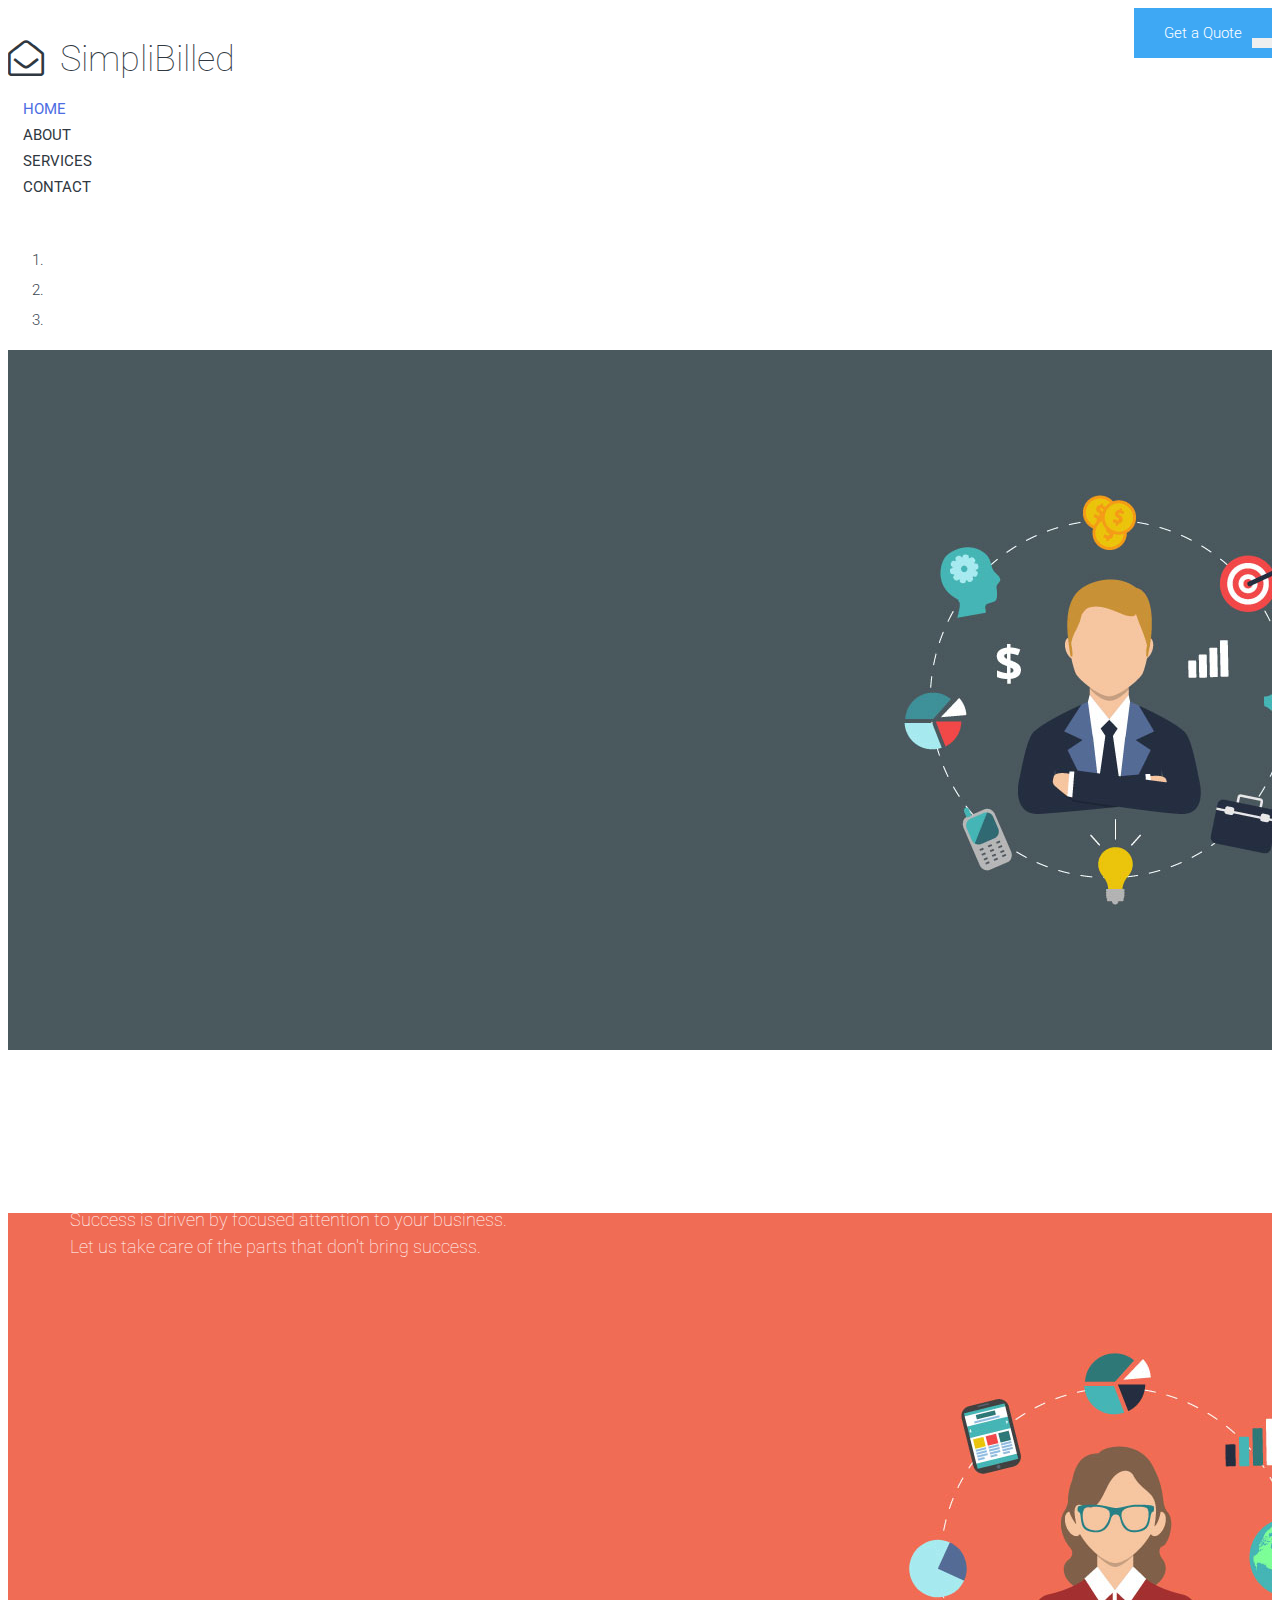
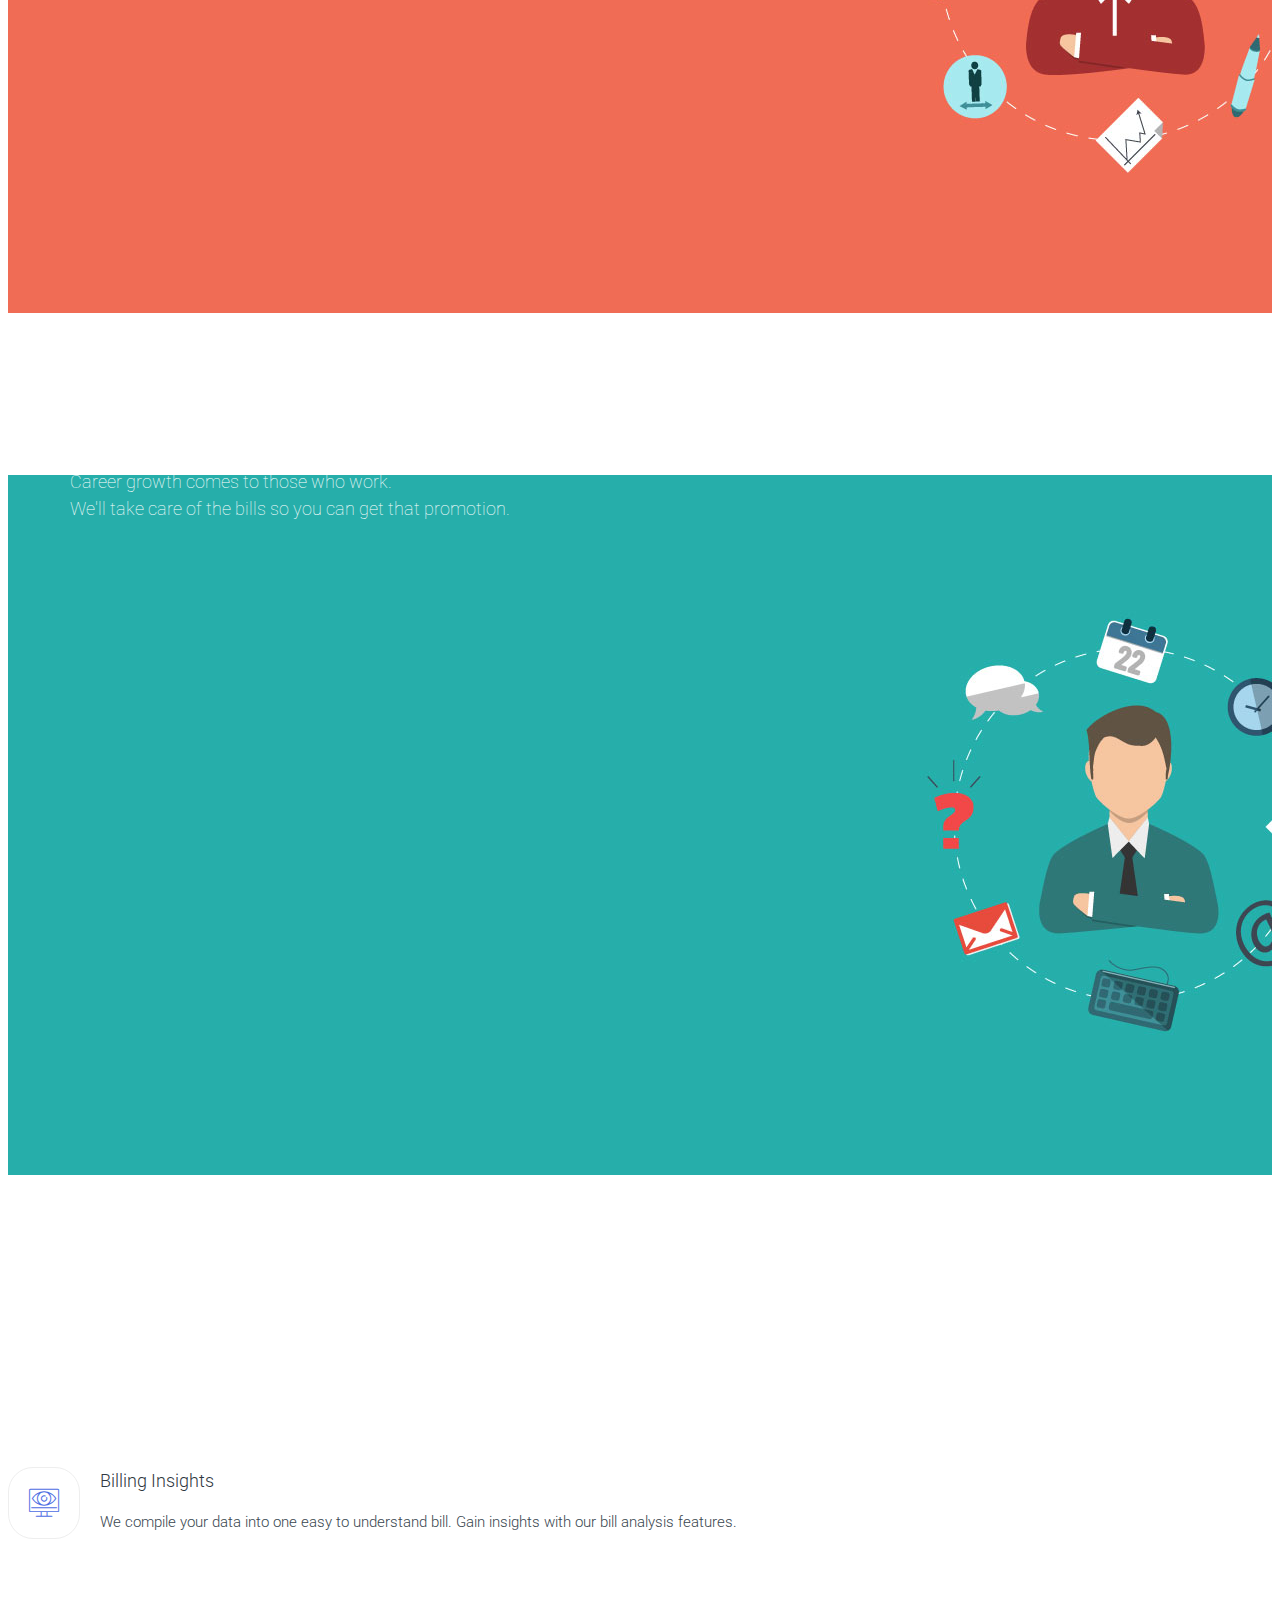
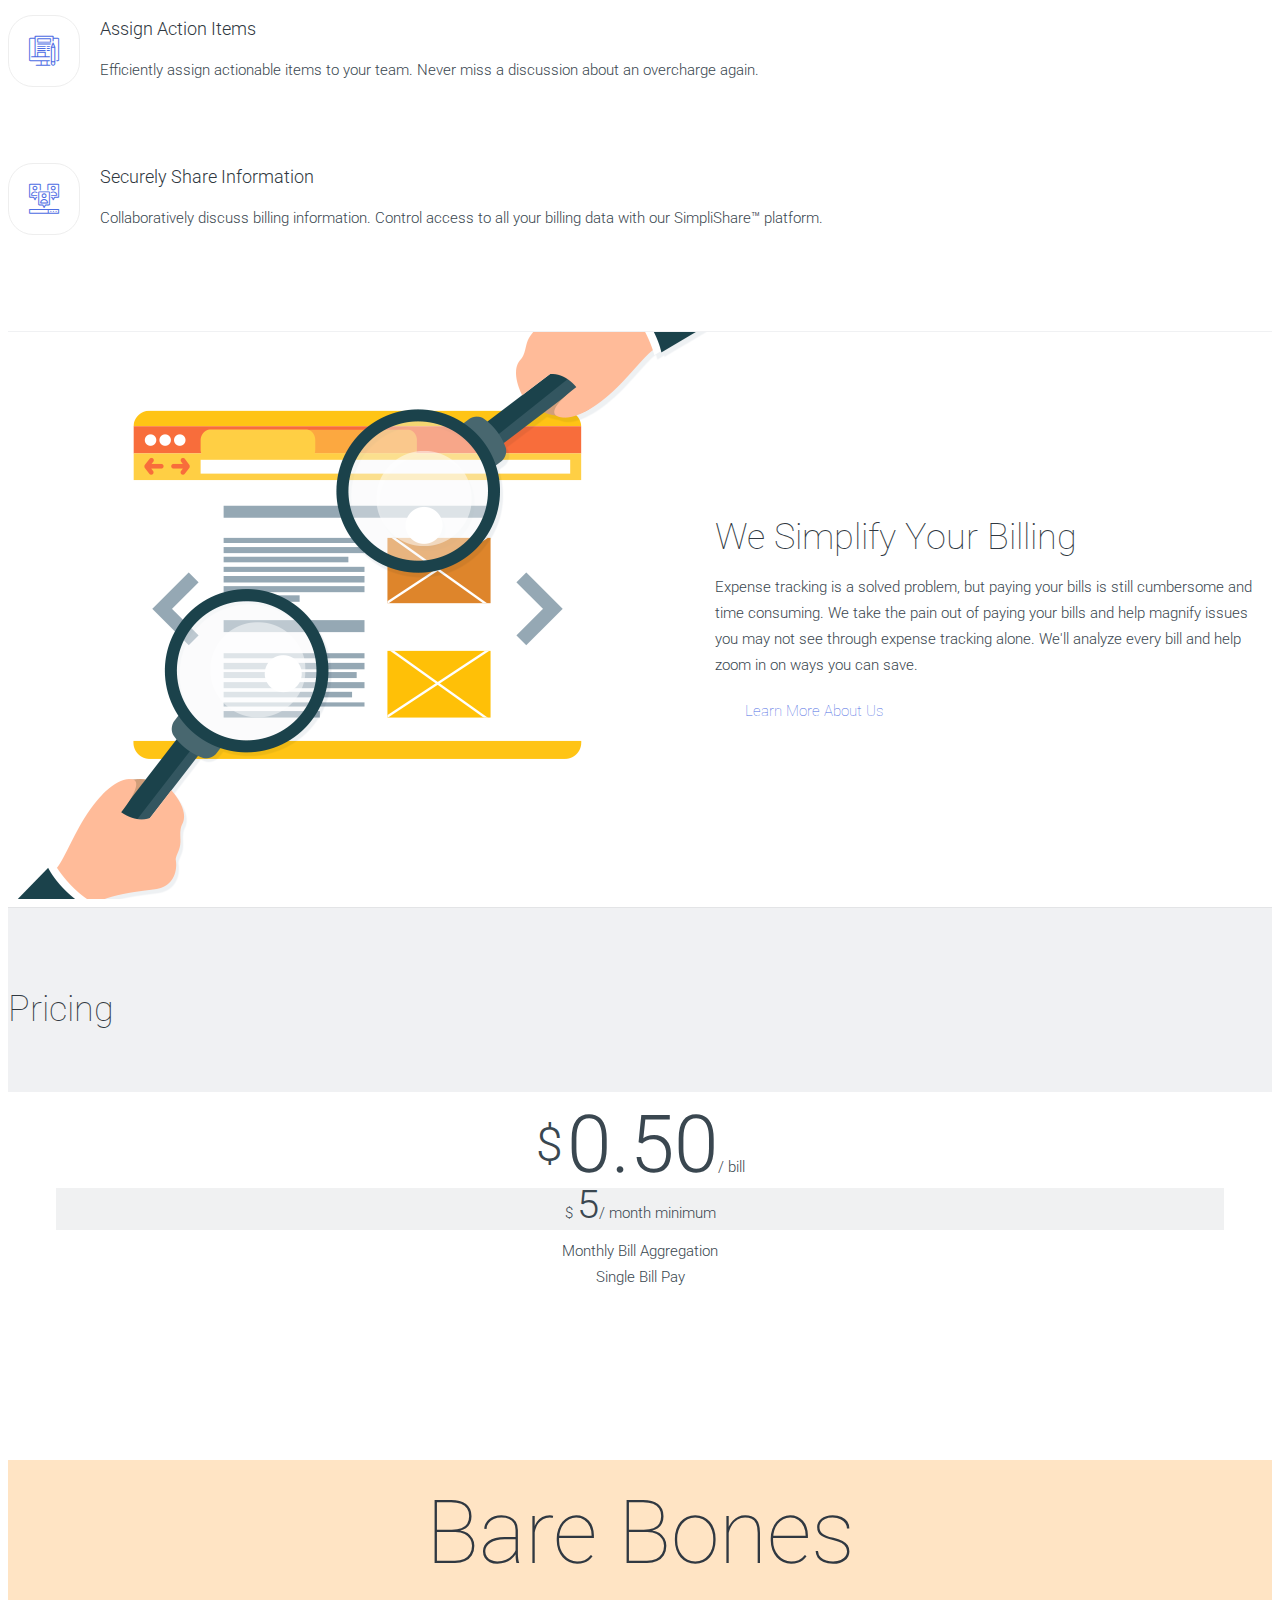
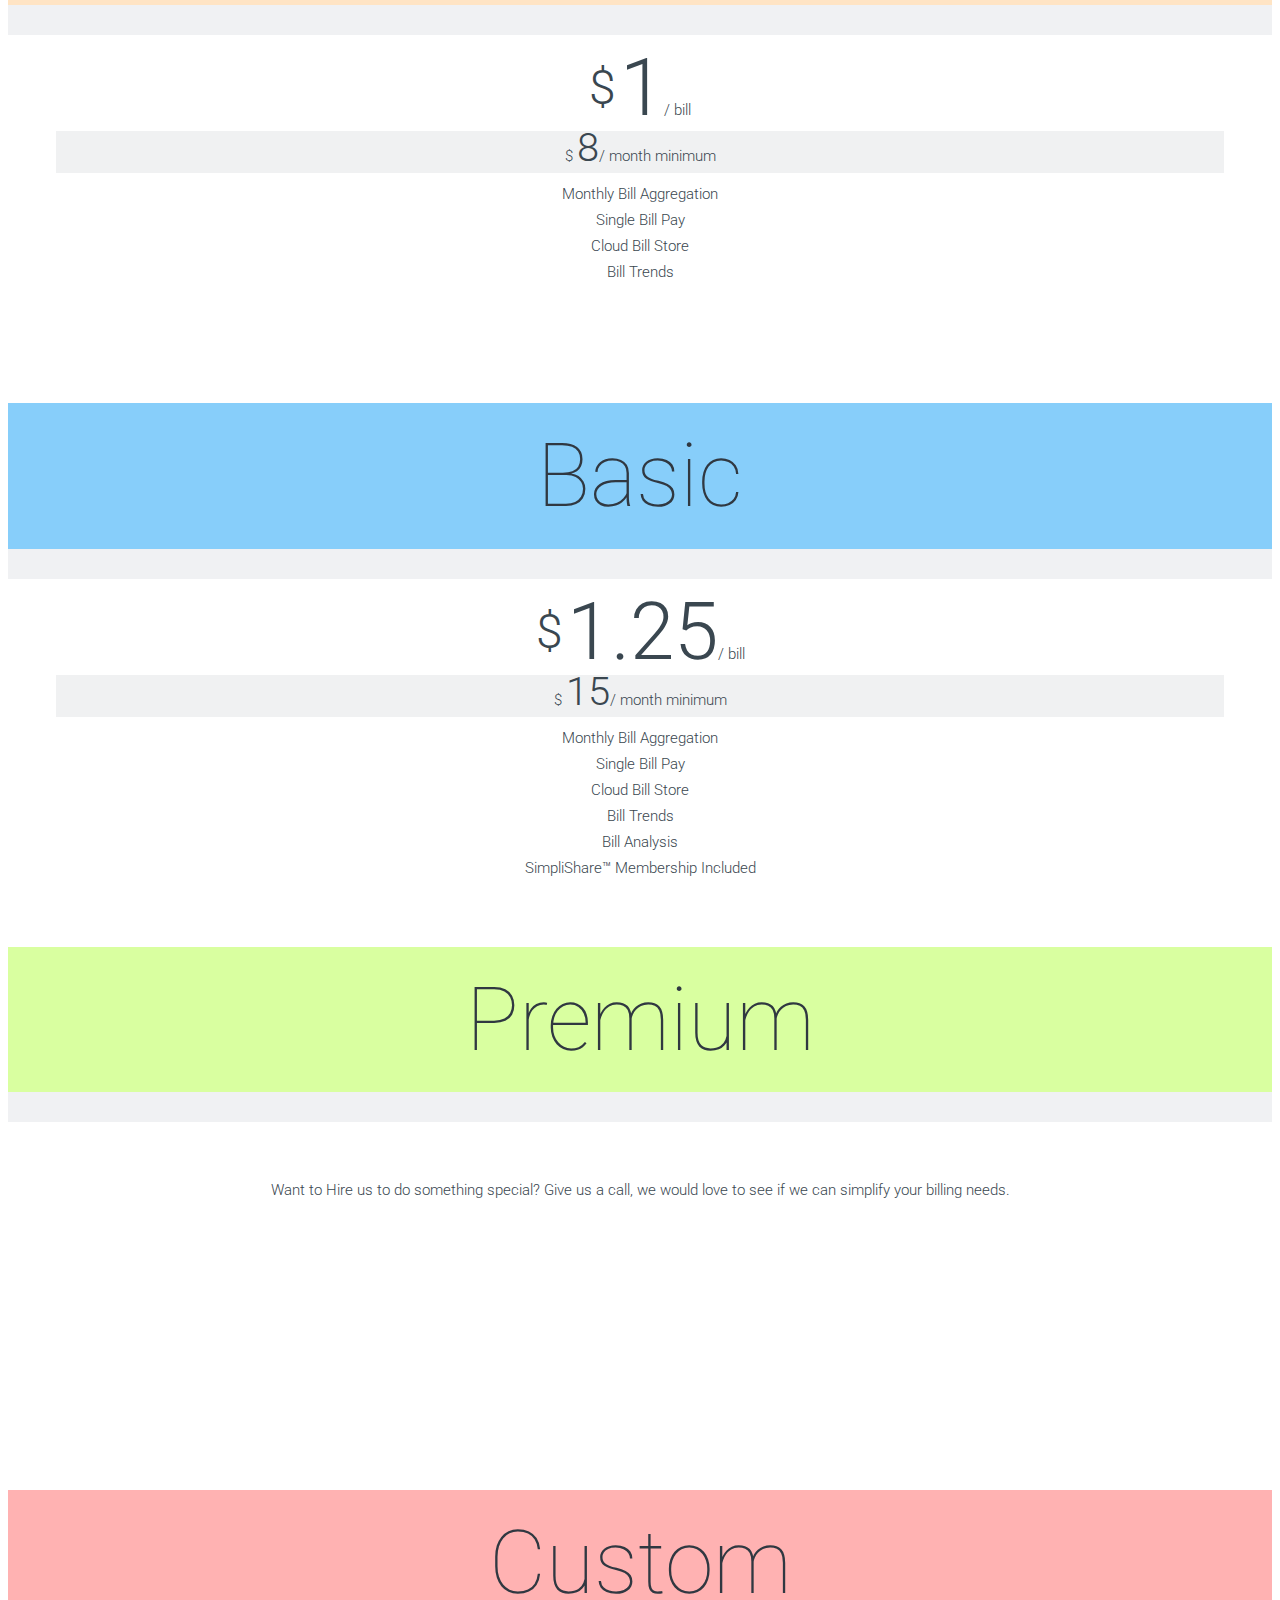
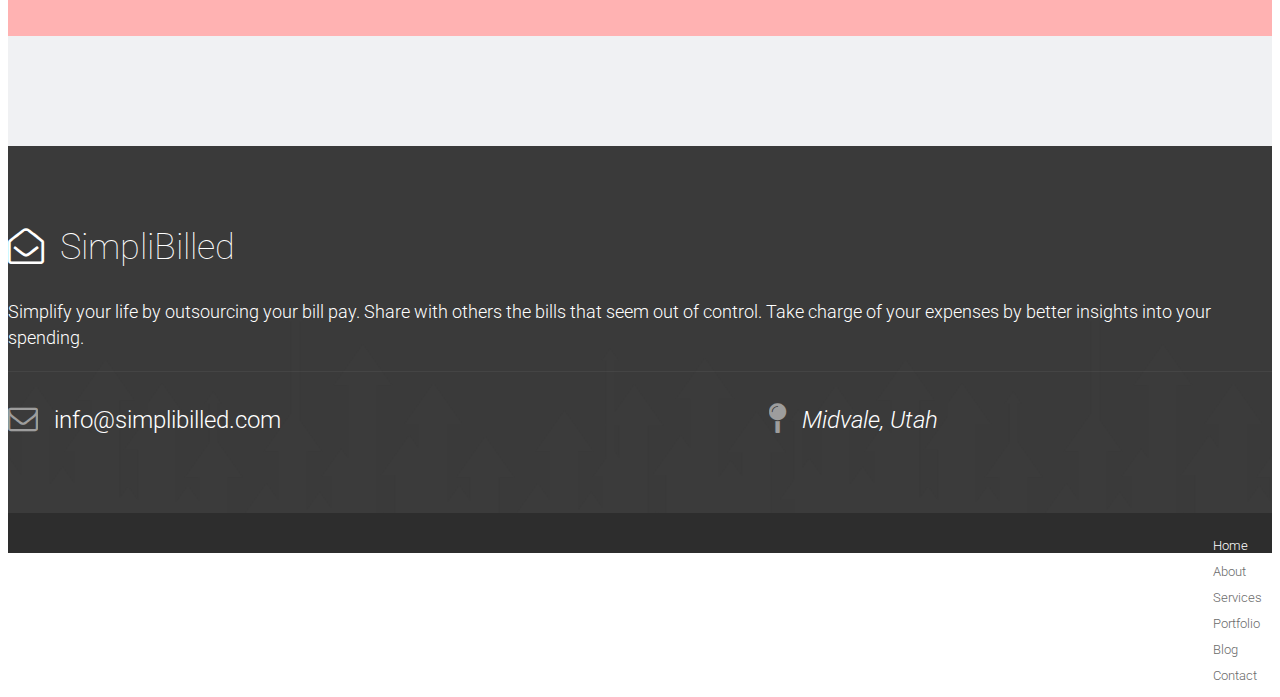
==== commit 8d8cc8e5: "Add pricing information" ====
--- a/index.html
+++ b/index.html
@@ -323,71 +323,81 @@
         <div class="row">
             <div class="col-lg-4">
                 <div class="case-studies-content">
-                    <div>
+                    <div class="pricing-box">
                         <div>
-                            <span>&#36;</span>
-                            <span>0.50</span>/ bill monthly charge
+                            <span class="dollar-sign-main">&#36;</span>
+                            <span class="price-main">0.50</span>/ bill
                         </div>
                         <div>
-                            <span>&#36;</span>
-                            <span>5</span>/ month minimum<br/>
+                            <div class="monthly-info">
+                                <span class="dollar-sign-secondary">&#36;</span>
+                                <span class="price-secondary">5</span>/ month minimum<br/>
+                            </div>
+                            <ul>
+                                <li>Monthly Bill Aggregation</li>
+                                <li>Single Bill Pay</li>
+                            </ul>
+                        </div>
+                    </div>
+                    <div class="plan-name bare-bones">Bare Bones</div>
+                </div>
+            </div>
+            <div class="col-sm-4">
+                <div class="case-studies-content">
+                    <div class="pricing-box">
+                        <div >
+                            <span class="dollar-sign-main">&#36;</span>
+                            <span class="price-main">1</span>/ bill
+                        </div>
+                        <div>
+                            <div class="monthly-info">
+                                <span class="dollar-sign-secondary">&#36;</span>
+                                <span class="price-secondary">8</span>/ month minimum<br/>
+                            </div>
                             <ul>
                                 <li>Monthly Bill Aggregation</li>
                                 <li>Single Bill Pay</li>
                                 <li>Cloud Bill Store</li>
+                                <li>Bill Trends</li>
                             </ul>
                         </div>
                     </div>
-                    <h2>Bare Bones</h2>
+                    <div class="plan-name basic">Basic</div>
                 </div>
             </div>
             <div class="col-sm-4">
                 <div class="case-studies-content">
-                    <div>
-                        <span>&#36;</span>
-                        <span>1</span>/ bill monthly charge
-                    </div>
-                    <div>
-                        <span>&#36;</span>
-                        <span>8</span>/ month minimum<br/>
-                        <ul>
-                            <li>Monthly Bill Aggregation</li>
-                            <li>Single Bill Pay</li>
-                            <li>Cloud Bill Store</li>
-                            <li>Bill Trends</li>
-                            <li>Bill Analysis</li>
-                        </ul>
-                    </div>
-                    <h2>Basic</h2>
-                </div>
-            </div>
-            <div class="col-sm-4">
+                    <div class="pricing-box">
+                        <div>
+                            <span class="dollar-sign-main">&#36;</span>
+                            <span class="price-main">1.25</span>/ bill
+                        </div>
+                        <div>
+                            <div class="monthly-info">
+                                <span class="dollar-sign-secondary">&#36;</span>
+                                <span class="price-secondary">15</span>/ month minimum<br/>
+                            </div>
+                            <ul>
+                                <li>Monthly Bill Aggregation</li>
+                                <li>Single Bill Pay</li>
+                                <li>Cloud Bill Store</li>
+                                <li>Bill Trends</li>
+                                <li>Bill Analysis</li>
+                                <li>SimpliShare&trade; Membership Included</li>
+                            </ul>
+                        </div>
+                    </div>
+                    <div class="plan-name premium">Premium</div>
+                </div>
+            </div>
+        </div><!-- /.row -->
+        <div class="row">
+            <div class="col-sm-4 custom">
                 <div class="case-studies-content">
-                    <div>
-                        <span>&#36;</span>
-                        <span>1.25</span>/ bill monthly charge
-                    </div>
-                    <div>
-                        <span>&#36;</span>
-                        <span>15</span>/ month minimum<br/>
-                        <ul>
-                            <li>Monthly Bill Aggregation</li>
-                            <li>Single Bill Pay</li>
-                            <li>Cloud Bill Store</li>
-                            <li>Bill Trends</li>
-                            <li>Bill Analysis</li>
-                            <li>SimpliShare&trade; Membership Included</li>
-                        </ul>
-                    </div>
-                    <h2>Premium</h2>
-                </div>
-            </div>
-            <div class="col-sm-4">
-                <div class="case-studies-content">
-                    <div>
+                    <div class="pricing-box">
                         <p>Want to Hire us to do something special? Give us a call, we would love to see if we can simplify your billing needs.</p>
                     </div>
-                    <h2>Custom</h2>
+                    <div class="plan-name custom">Custom</div>
                 </div>
             </div>
         </div><!-- /.row -->
--- a/css/style.css
+++ b/css/style.css
@@ -1639,3 +1639,63 @@
     text-align: center;
     top: 65%;
     }
+
+/* ---------------------------------------------- /*
+ * Pricing
+/* ---------------------------------------------- */
+
+.pricing-box {
+    padding: 2.5rem;
+    text-align: center;
+    height: 288px;
+}
+
+.dollar-sign-main {
+    vertical-align: top;
+    font-size: 3rem;
+}
+
+.price-main {
+    font-size: 5rem;
+}
+
+.price-secondary {
+    font-size: 2.5rem;
+}
+
+.monthly-info {
+    padding: .25rem;
+    margin: .5rem;
+    background-color: #f0f1f2;
+}
+
+.plan-name {
+    font-size: 5.5rem;
+    padding: 20px;
+    line-height: 1.2em;
+    font-weight: 2;
+    color: #303841;
+    text-align: center;
+}
+
+.plan-name.bare-bones {
+    background-color: bisque;
+}
+
+.plan-name.basic {
+    background-color: lightskyblue;
+}
+
+.plan-name.premium {
+    background-color: #adff2f75;
+}
+
+.plan-name.custom {
+    background-color: #ff2f2f5e;
+}
+
+.col-sm-4.custom {
+    float: initial;
+    text-align: center;
+    margin: auto;
+}
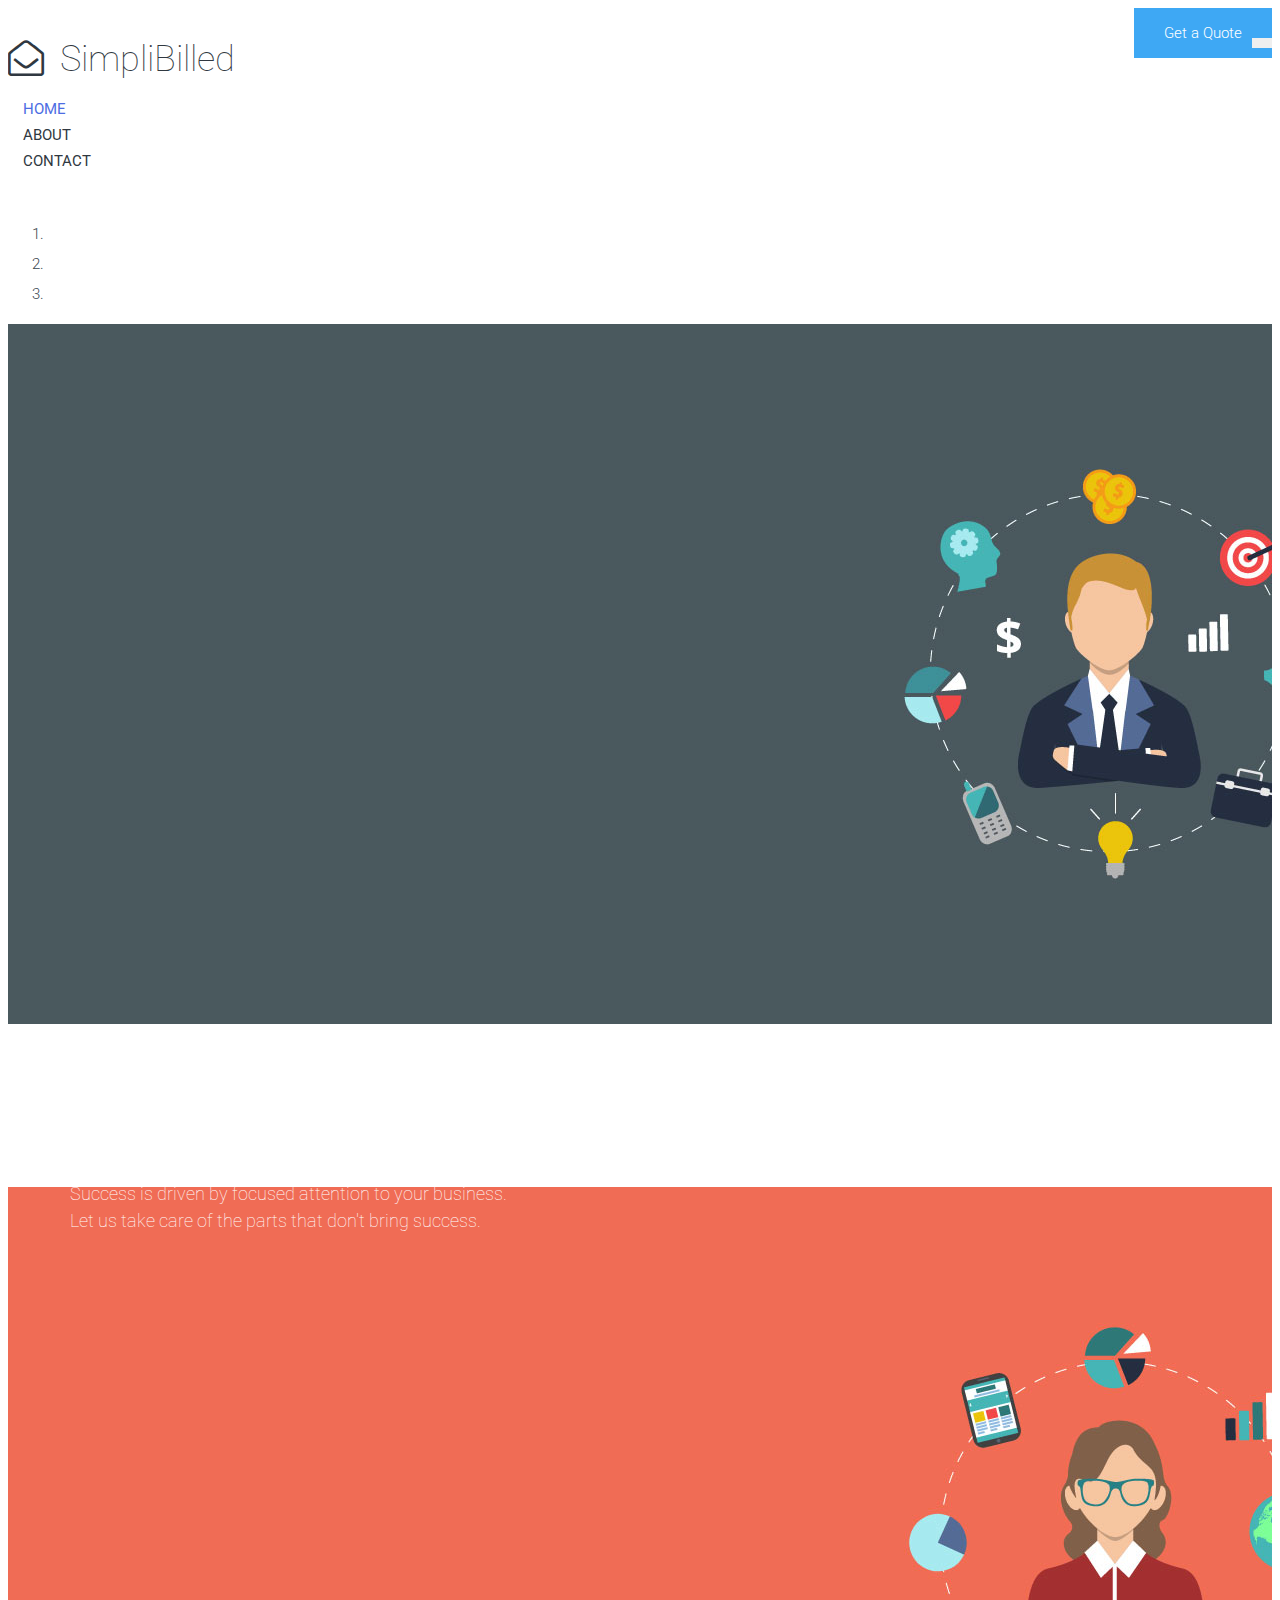
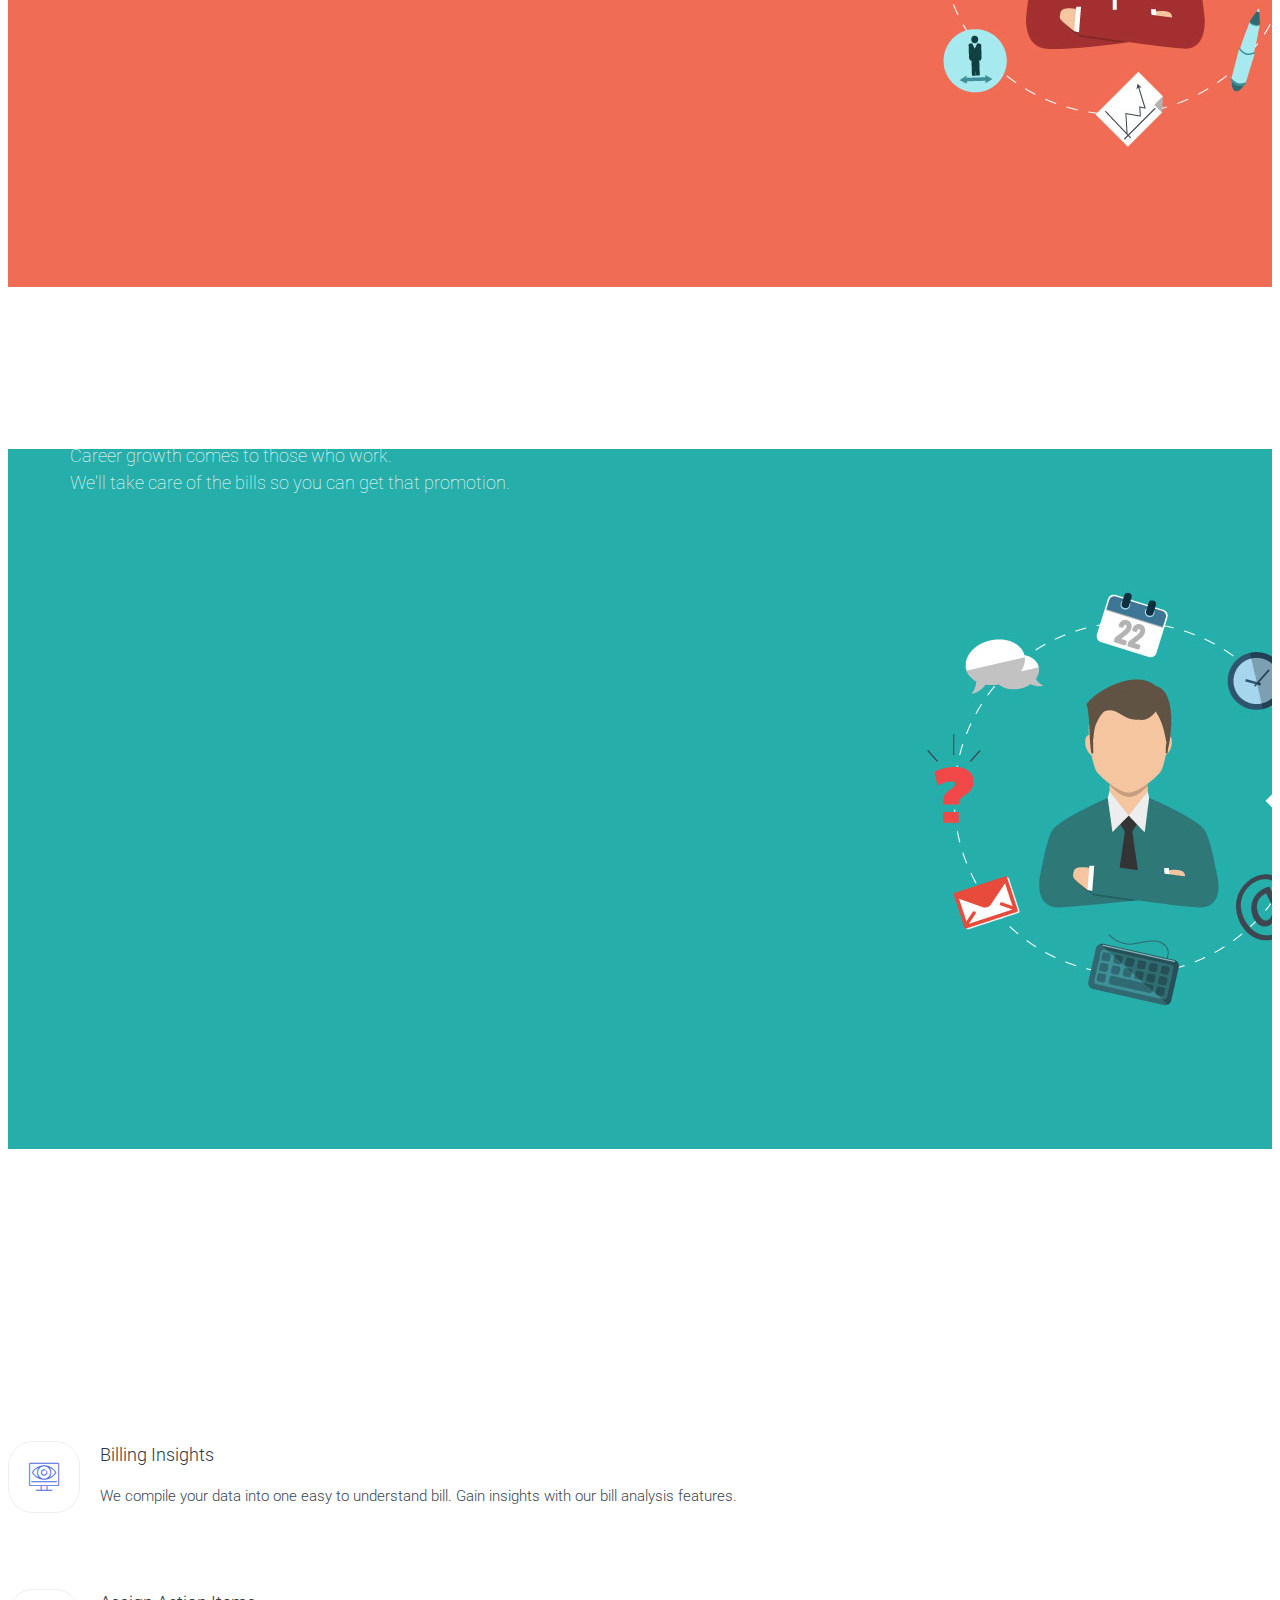
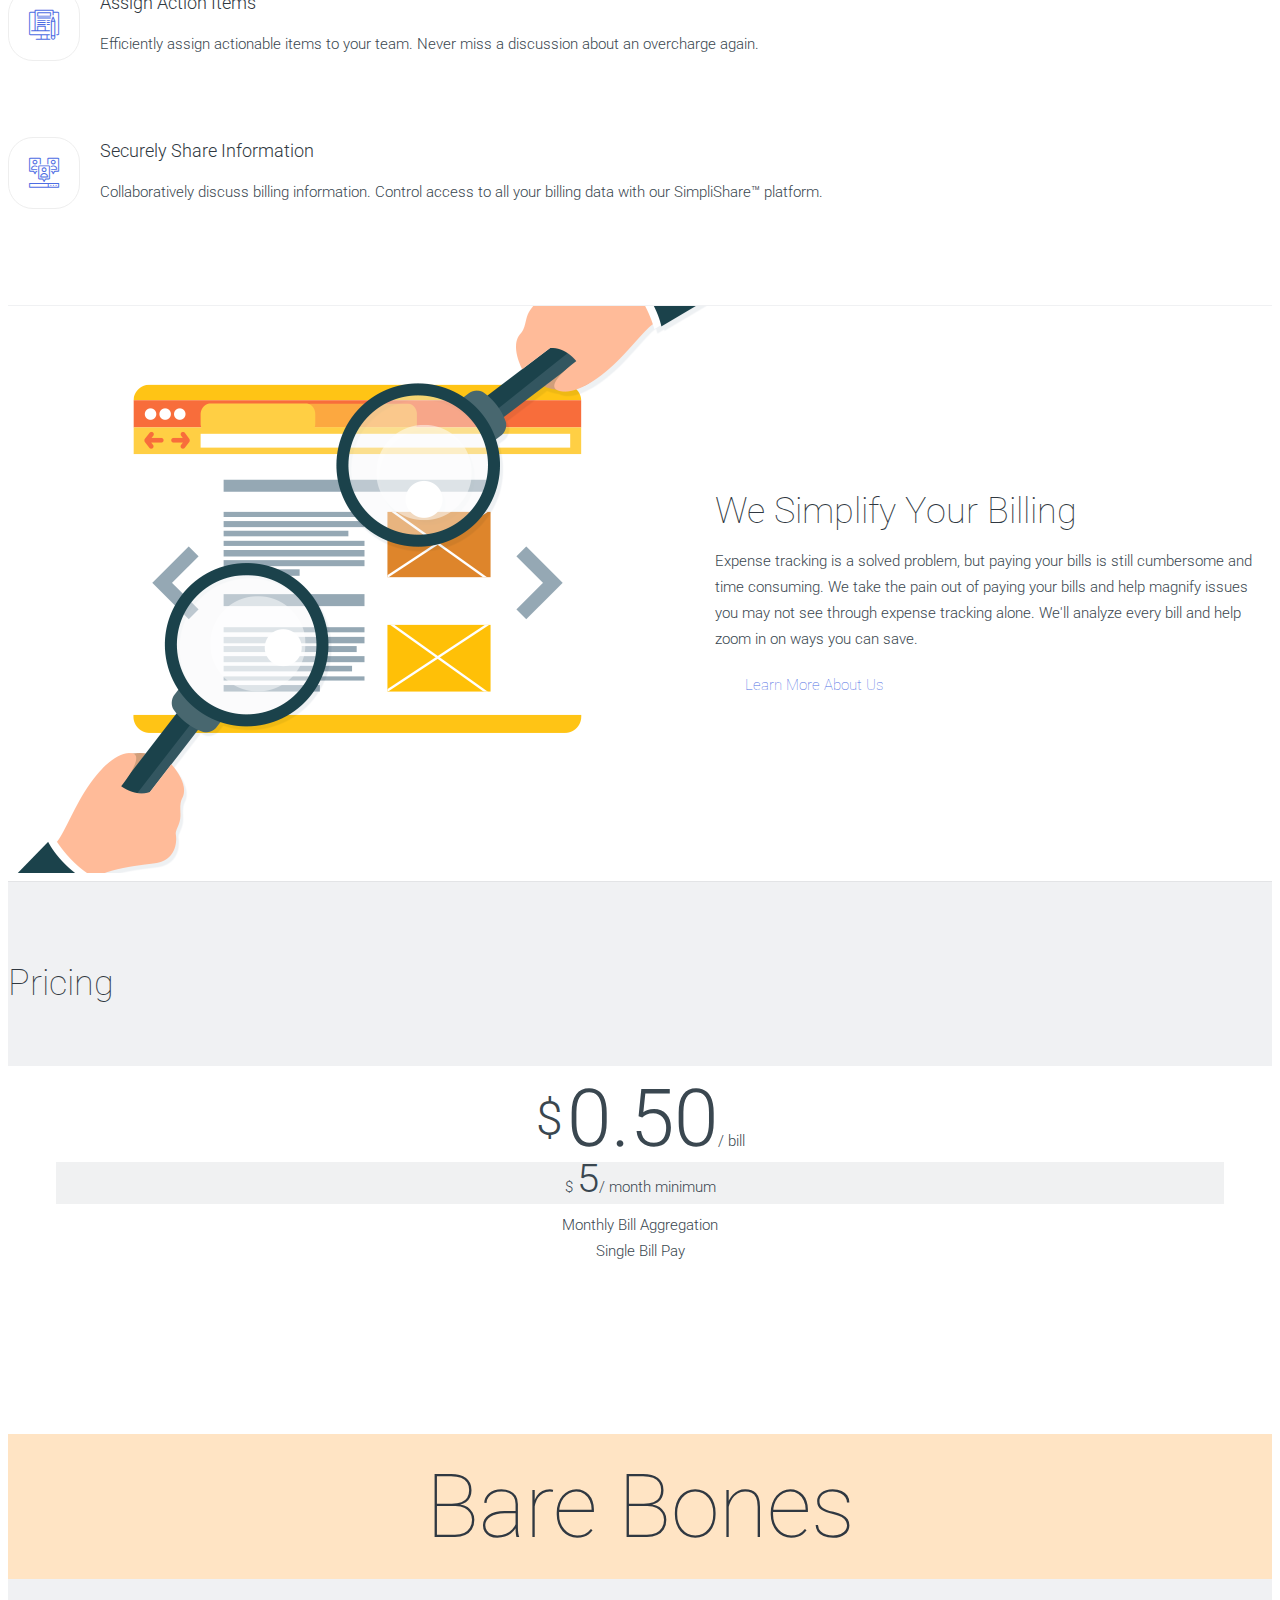
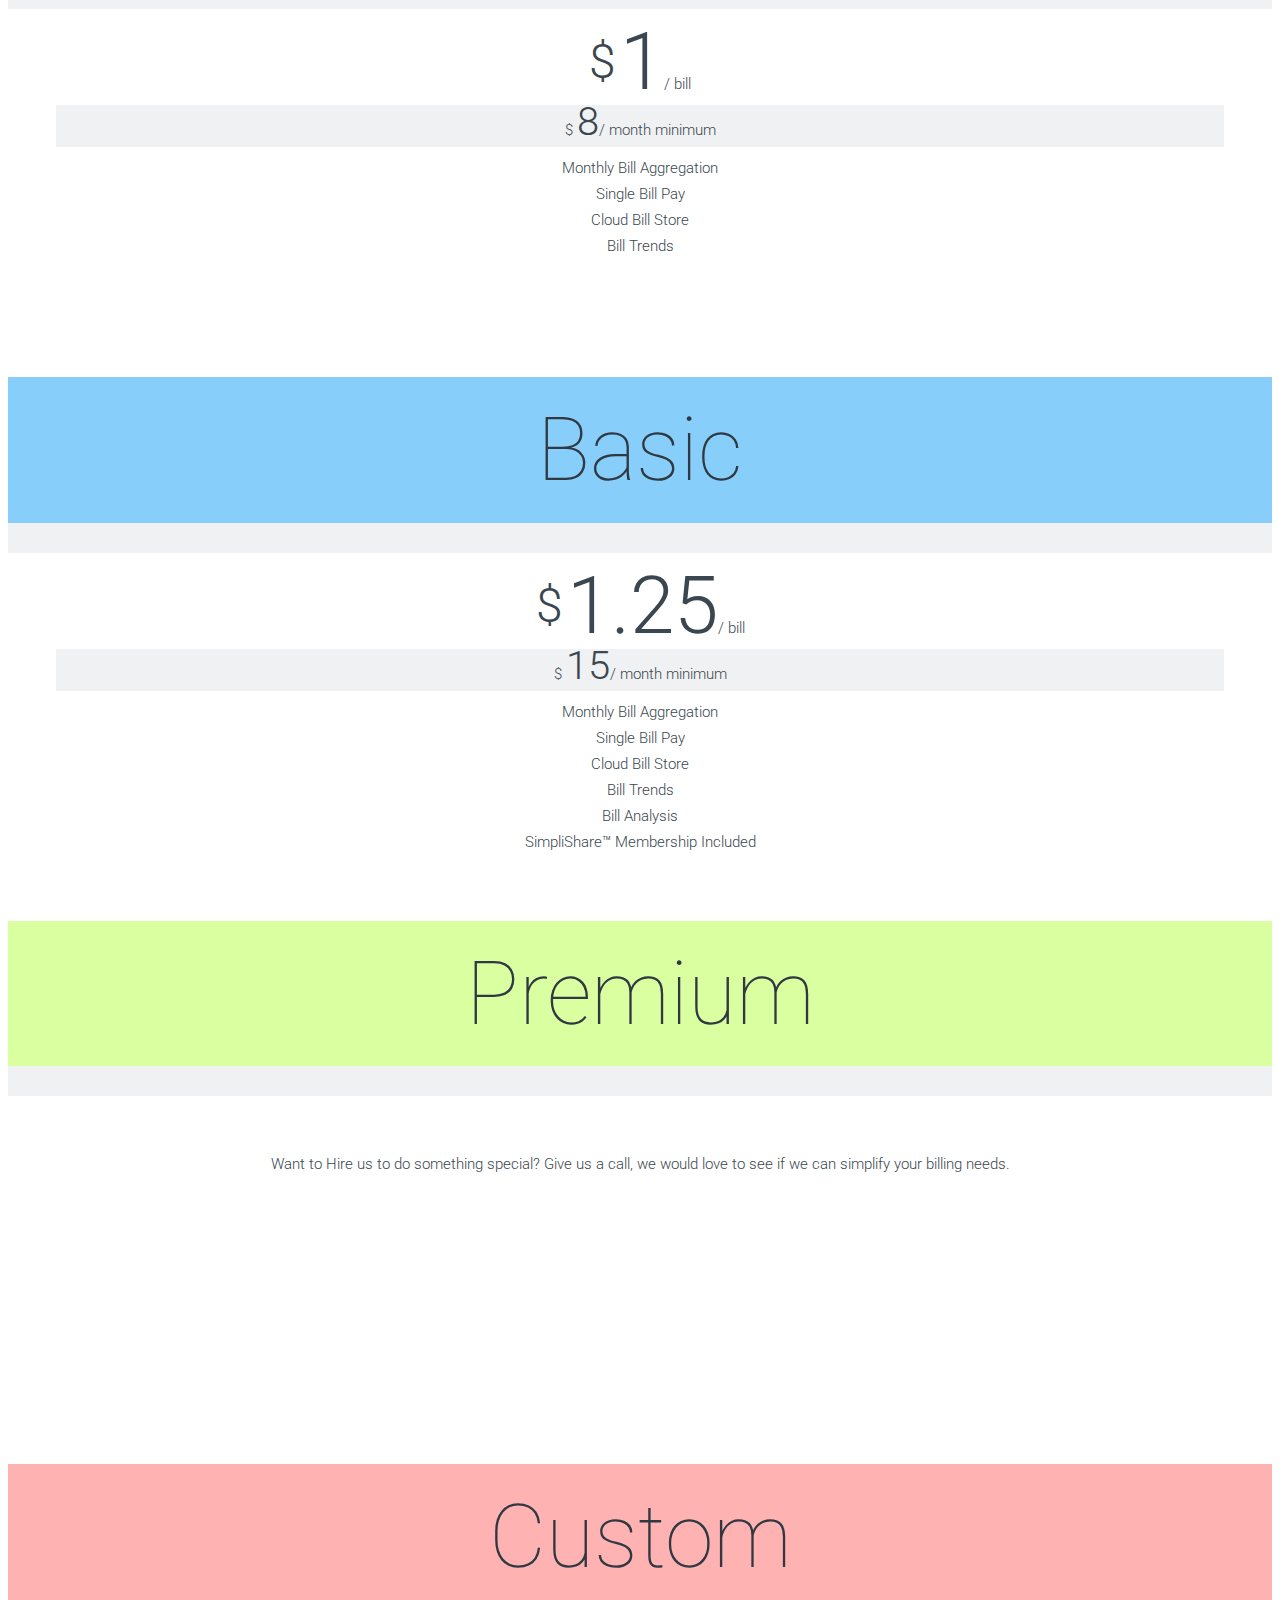
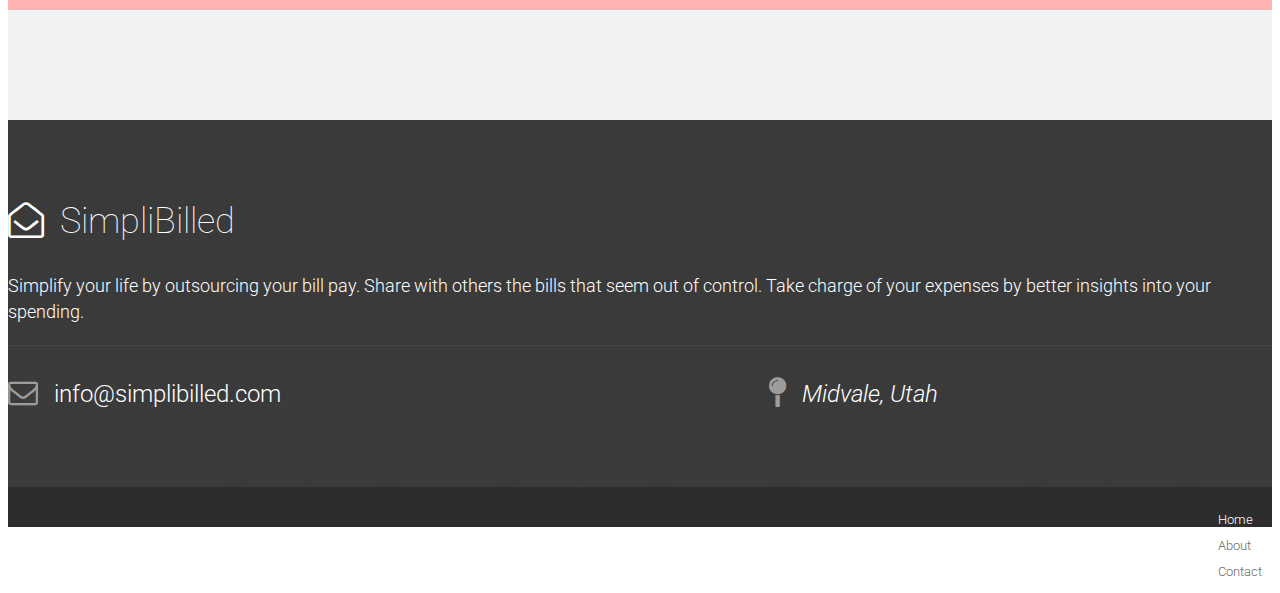
==== commit 24e79134: "Update about page" ====
--- a/index.html
+++ b/index.html
@@ -85,7 +85,7 @@
             <ul class="nav navbar-nav navbar-right main-nav">
                 <li class="active"><a href="index.html">Home</a></li>
                 <li><a href="about.html">About</a></li>
-                <li><a href="services.html">Services</a></li>
+                <!-- <li><a href="services.html">Services</a></li> -->
                 <li><a href="contact.html">Contact</a></li>
                  <!-- <li class="dropdown dropdown-toggle"><a href="#" data-toggle="dropdown">Dropdown <span><i class="fa fa-angle-down"></i></span></a>
                     <ul class="dropdown-menu">
@@ -443,11 +443,11 @@
         <div class="container clearfix">
             <ul class="list-inline pull-right">
                 <li class="active"><a href="#">Home</a></li>
-                <li><a href="#">About</a></li>
-                <li><a href="#">Services</a></li>
+                <li><a href="about.html">About</a></li>
+                <!-- <li><a href="#">Services</a></li>
                 <li><a href="#">Portfolio</a></li>
-                <li><a href="#">Blog</a></li>
-                <li><a href="#">Contact</a></li>
+                <li><a href="#">Blog</a></li> -->
+                <li><a href="contact.html">Contact</a></li>
             </ul>
         </div><!-- .container -->
 
@@ -468,7 +468,7 @@
             <ul id="menu">
                 <li><a href="index.html">Home</a></li>
                 <li><a href="about.html">About</a></li>
-                <li><a href="services.html">Services</a></li>
+                <!-- <li><a href="services.html">Services</a></li> -->
                 <li><a href="contact.html">Contact</a></li>
             </ul>
         </div>
